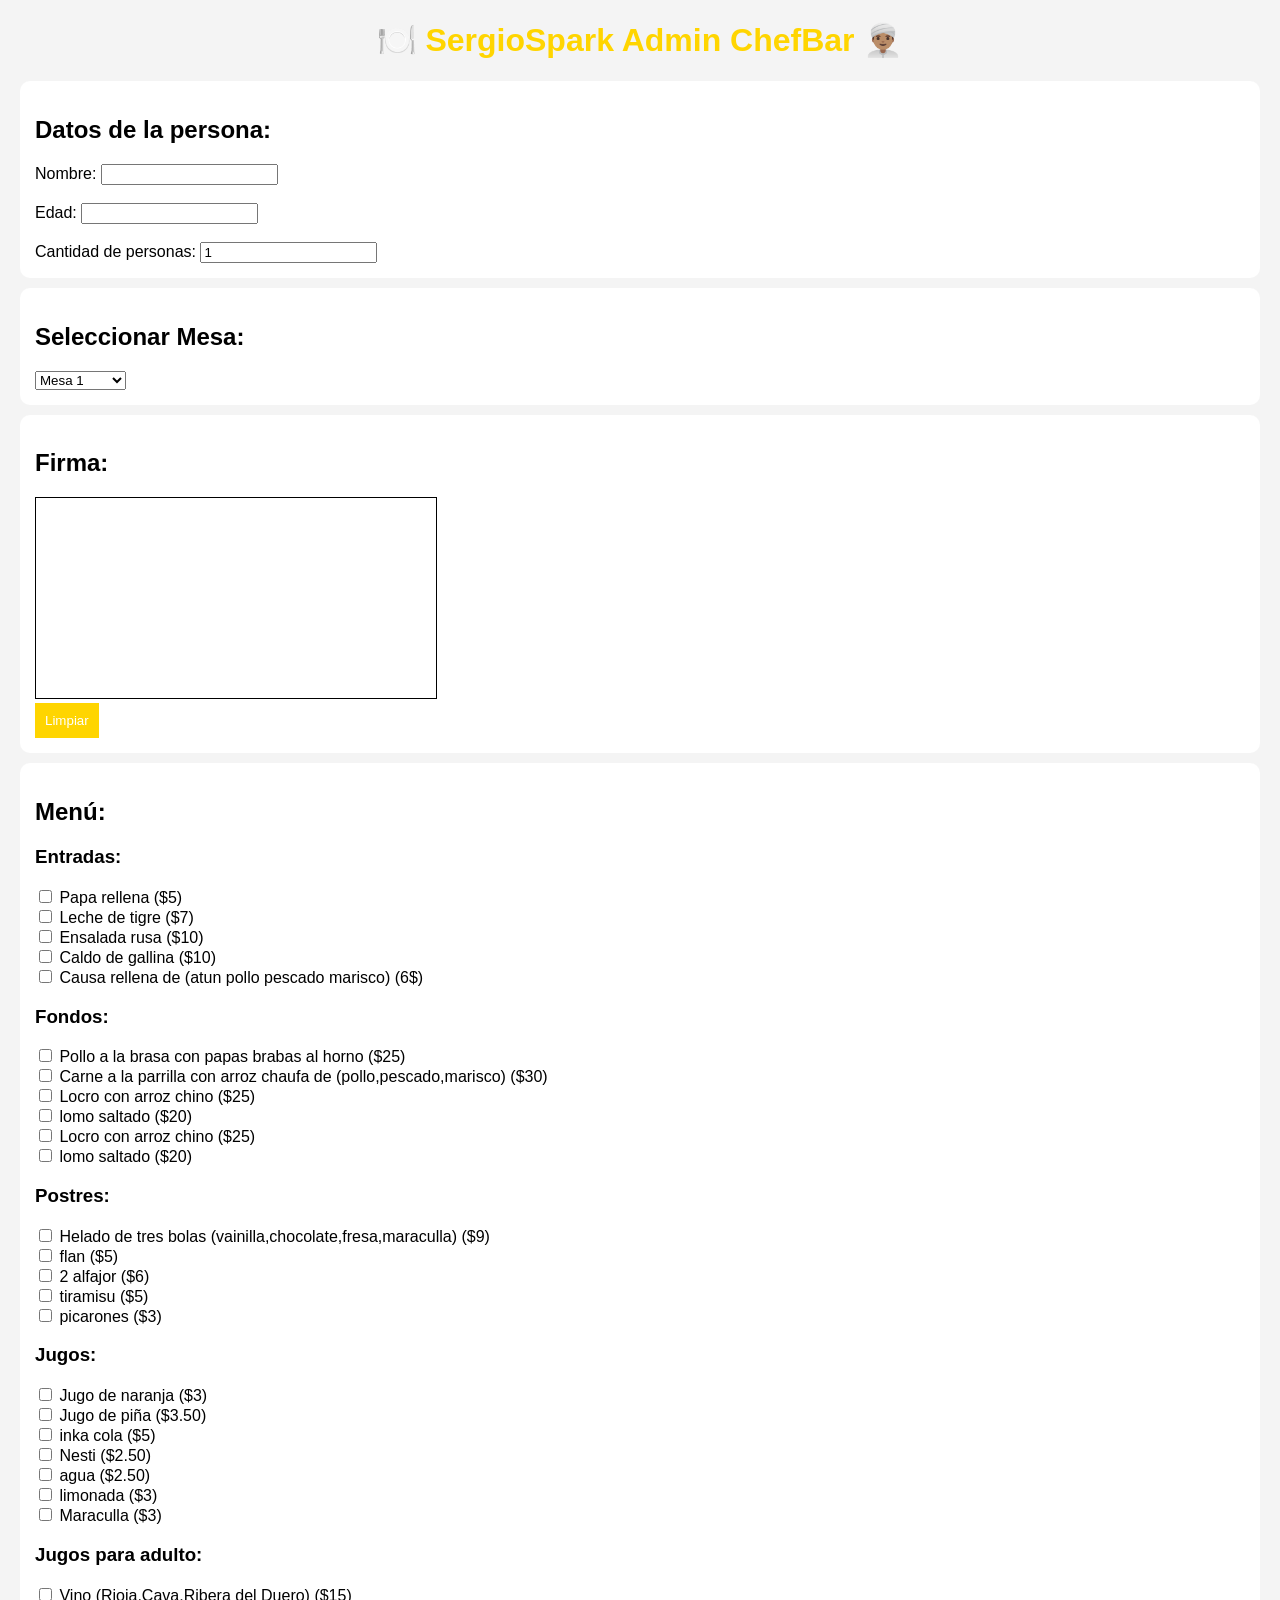
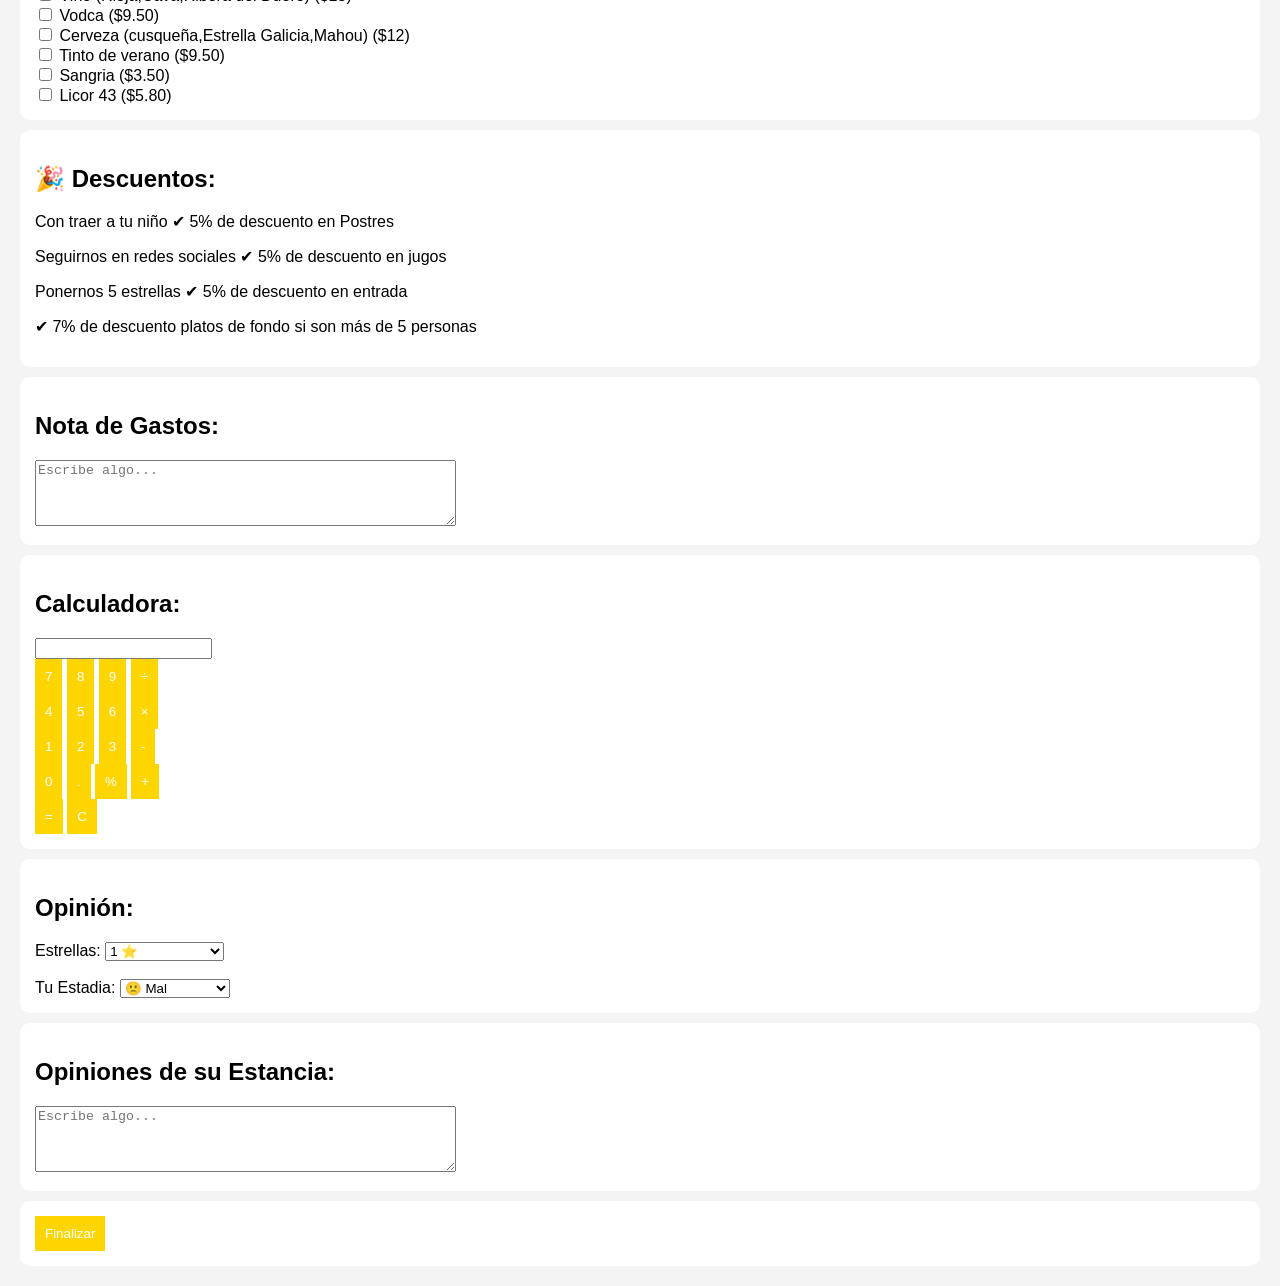
==== index.html @ 9a82224e "si" ====
<!DOCTYPE html>
<html lang="es">
<head>
    <meta charset="UTF-8">
    <title>SergioSpark Admin ChefBar</title>

    <style>
    body { font-family: Arial; background: #f4f4f4; margin: 20px; }
    h1 { text-align: center; color: #ffd500; }
    .box { background: white; padding: 15px; margin: 10px 0; border-radius: 10px; }
    label { font-weight: bold; }
    button { padding: 10px; background: #ffd500; color: white; border: none; cursor: pointer; }
    .resultado { font-size: 18px; color: green; }
    </style>

</head>

<body>





<h1>🍽️ SergioSpark Admin ChefBar 👳🏽‍♂️</h1>

<div class="box">
    <h2>Datos de la persona:</h2>
    Nombre: <input type="text" id="nombre"><br><br>
    Edad: <input type="number" id="edad"><br><br>
    Cantidad de personas: <input type="number" id="personas" value="1">
</div>





<div class="box">
    <h2>Seleccionar Mesa:</h2>
    <select id="mesa">
        <option>Mesa 1</option>
        <option>Mesa 2</option>
        <option>Mesa 3</option>
        <option>Mesa 4</option>
        <option>Mesa 5</option>
        <option>Mesa 6</option>
        <option>Mesa 7</option>
        <option>Mesa 8</option>
        <option>Mesa 9</option>
        <option>Mesa 11</option>
        <option>Mesa 12</option>
        <option>Mesa 13</option>
        <option>Mesa VIP 1</option>
        <option>Mesa VIP 2</option>
        <option>Mesa VIP 3</option>
        <option>Mesa VIP 4</option>
        <option>Mesa VIP 5</option>
    </select>
</div>





<div class="box">
    <h2>Firma:</h2>
<canvas id="firma" width="400" height="200" style="border:1px solid black;"></canvas>
<br>
<button onclick="limpiar()">Limpiar</button>

</div>
<script>
    let canvas = document.getElementById("firma");
    let ctx = canvas.getContext("2d");

    let dibujando = false;
</script>





<div class="box">
    <h2>Menú:</h2>

    <h3>Entradas:</h3>
    <input type="checkbox" value="5"> Papa rellena ($5)<br>
    <input type="checkbox" value="7"> Leche de tigre ($7)<br>
    <input type="checkbox" value="5"> Ensalada rusa ($10)<br>
    <input type="checkbox" value="6"> Caldo de gallina ($10)<br>
    <input type="checkbox" value="6"> Causa rellena de (atun pollo pescado marisco) (6$)<br>

    <h3>Fondos:</h3>
    <input type="checkbox" value="25"> Pollo a la brasa con papas brabas al horno ($25)<br>
    <input type="checkbox" value="30"> Carne a la parrilla con arroz chaufa de (pollo,pescado,marisco) ($30)<br>
    <input type="checkbox" value="25"> Locro con arroz chino ($25)<br>
    <input type="checkbox" value="20"> lomo saltado ($20)<br>
    <input type="checkbox" value="25"> Locro con arroz chino ($25)<br>
    <input type="checkbox" value="20"> lomo saltado ($20)<br>


    <h3>Postres:</h3>
    <input type="checkbox" value="9"> Helado de tres bolas (vainilla,chocolate,fresa,maraculla) ($9)<br>
    <input type="checkbox" value="5"> flan ($5)<br>
    <input type="checkbox" value="6"> 2 alfajor ($6)<br>
    <input type="checkbox" value="5"> tiramisu ($5)<br>
    <input type="checkbox" value="3"> picarones ($3)<br>

    <h3>Jugos:</h3>
    <input type="checkbox" value="3"> Jugo de naranja ($3)<br>
    <input type="checkbox" value="3.50"> Jugo de piña ($3.50)<br>
    <input type="checkbox" value="5"> inka cola ($5)<br>
    <input type="checkbox" value="2.50"> Nesti ($2.50)<br>
    <input type="checkbox" value="2.50"> agua ($2.50)<br>
    <input type="checkbox" value="3"> limonada ($3)<br>
    <input type="checkbox" value="3"> Maraculla ($3)<br>

    <h3>Jugos para adulto:</h3>
    <input type="checkbox" value="15"> Vino (Rioja,Cava,Ribera del Duero) ($15)<br>
    <input type="checkbox" value="9.50"> Vodca ($9.50)<br>
    <input type="checkbox" value="12"> Cerveza (cusqueña,Estrella Galicia,Mahou) ($12)<br>
    <input type="checkbox" value="9.50"> Tinto de verano ($9.50)<br>
    <input type="checkbox" value="3.50"> Sangria ($3.50)<br>
    <input type="checkbox" value="5.80"> Licor 43 ($5.80)<br>
</div>




<div class="box">
    <h2>🎉 Descuentos:</h2>
    <p>Con traer a tu niño ✔ 5% de descuento en Postres</p>
    <p>Seguirnos en redes sociales ✔ 5% de descuento en jugos</p>
    <p>Ponernos 5 estrellas ✔ 5% de descuento en entrada </p>
    <p>✔ 7% de descuento platos de fondo si son más de 5 personas</p>
</div>





<div class="box">
    <h2> Nota de Gastos:</h2>
    <textarea id="nota" rows="4" cols="50" placeholder="Escribe algo..."></textarea>
</div>





    <div class="box">
    <h2>Calculadora:</h2>
        <div class="calc">
            <input type="text" id="pantalla" readonly>

            <br>
            <button onclick="agregar('7')">7</button>
            <button onclick="agregar('8')">8</button>
            <button onclick="agregar('9')">9</button>
            <button onclick="agregar('/')">÷</button>

            <br>
            <button onclick="agregar('4')">4</button>
            <button onclick="agregar('5')">5</button>
            <button onclick="agregar('6')">6</button>
            <button onclick="agregar('*')">×</button>

            <br>
            <button onclick="agregar('1')">1</button>
            <button onclick="agregar('2')">2</button>
            <button onclick="agregar('3')">3</button>
            <button onclick="agregar('-')">-</button>

            <br>
            <button onclick="agregar('0')">0</button>
            <button onclick="agregar('.')">.</button>
            <button onclick="porcentaje()">%</button>
            <button onclick="agregar('+')">+</button>

            <br>
            <button onclick="calcular()">=</button>
            <button onclick="limpiar()">C</button>
        </div>
        <script>
            let pantalla = document.getElementById("pantalla");

            function agregar(valor){
                pantalla.value += valor;
            }

            function limpiar(){
                pantalla.value = "";
            }

            function calcular(){
                try{
                    pantalla.value = eval(pantalla.value);
                }catch{
                    pantalla.value = "Error";
                }
            }

            function porcentaje(){
                pantalla.value = pantalla.value / 100;
            }
        </script>
    </div>





<div class="box">
    <h2>Opinión:</h2>
    Estrellas:
    <select id="estrellas">
        <option>1 ⭐</option>
        <option>2 ⭐⭐</option>
        <option>3 ⭐⭐⭐</option>
        <option>4 ⭐⭐⭐⭐</option>
        <option>5 ⭐⭐⭐⭐⭐</option>
    </select><br><br>




    Tu Estadia:
    <select id="carita">
        <option>🙁 Mal</option>
        <option>😐 Normal</option>
        <option>🙃 Medio</option>
        <option>😏 Interesante</option>
        <option>😃 Exelente</option>
    </select>
</div>




<div class="box">
    <h2>Opiniones de su Estancia:</h2>
    <textarea id="nota" rows="4" cols="50" placeholder="Escribe algo..."></textarea>
</div>




<div class="box">
    <button onclick="irGracias()">Finalizar</button>
    <script>
        function irGracias(){
            window.location.href = "https://theartneon.com/cdn/shop/files/Thank_You_Come_Again_LED_Neon_Sign_c386cfd4-840a-4b38-a230-660b8595b4ca.jpg?v=1734283334";
        }
    </script>

</div>

</body>
</html>
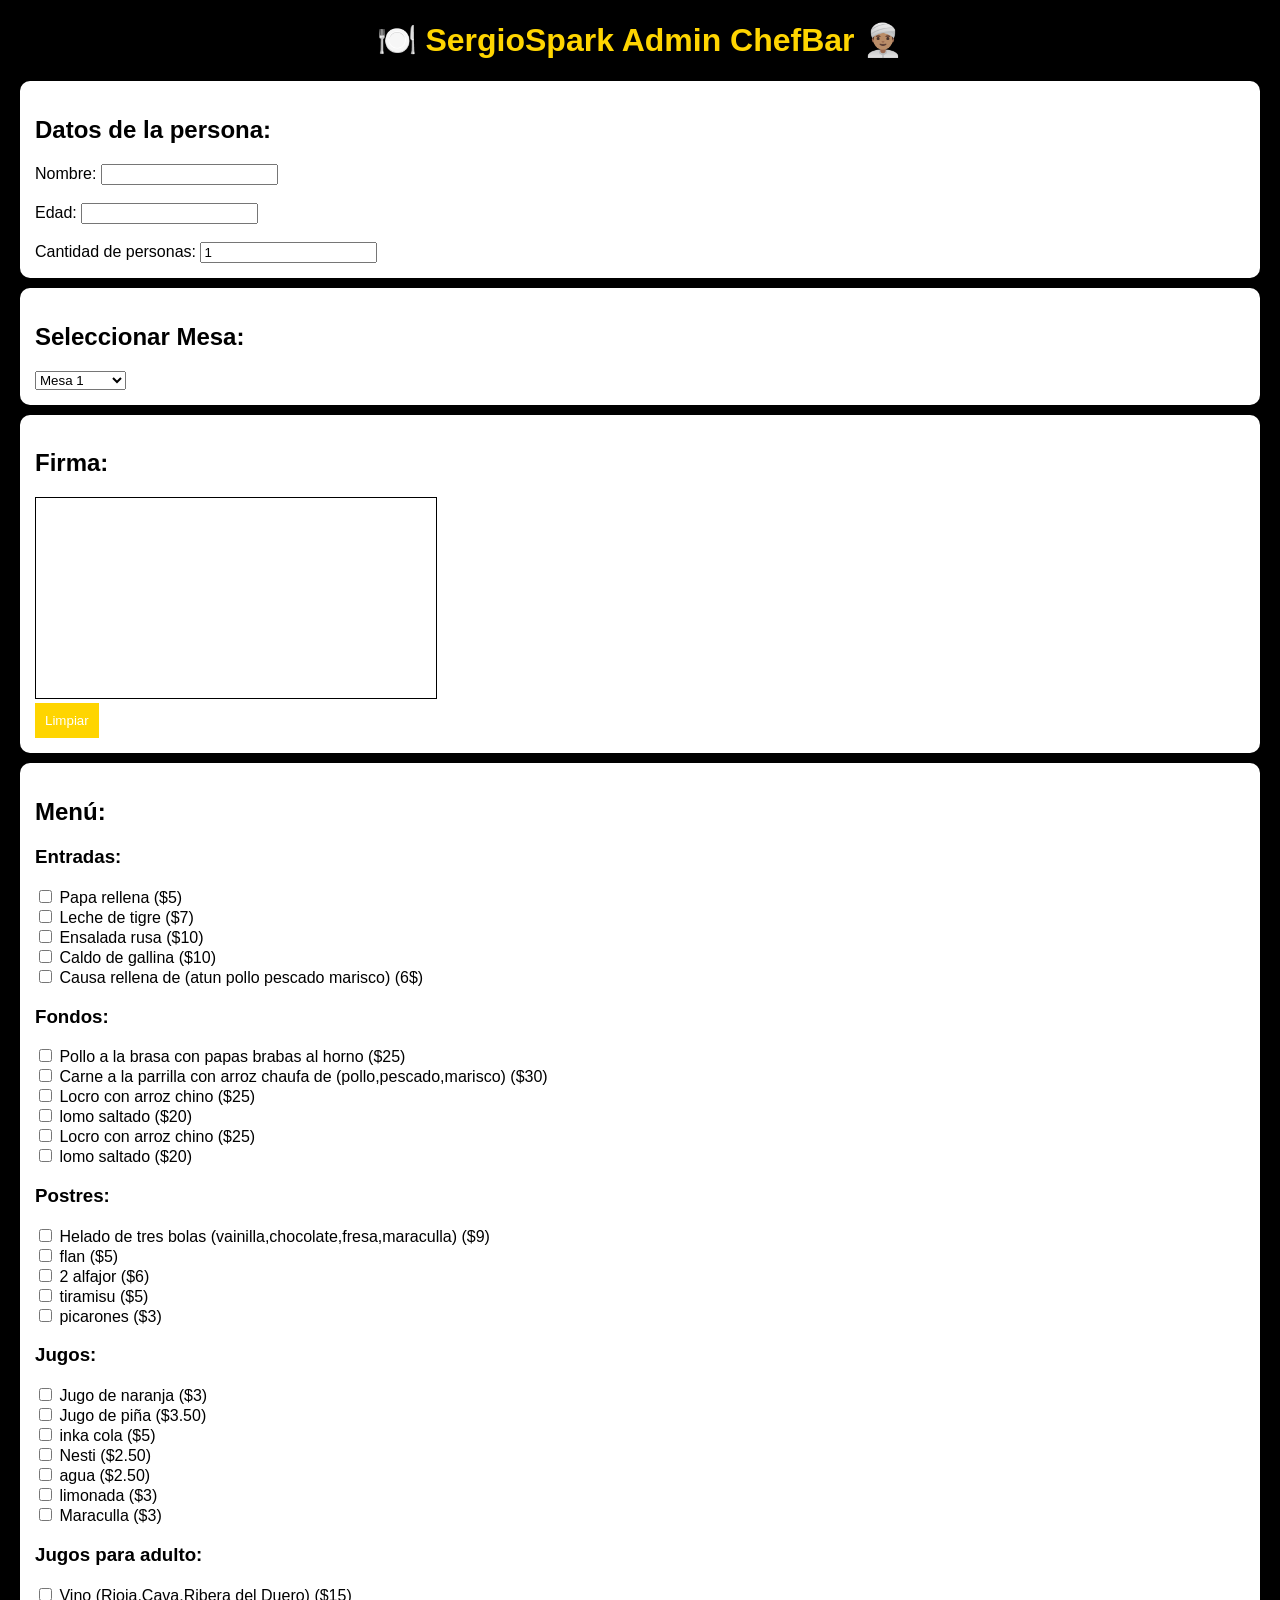
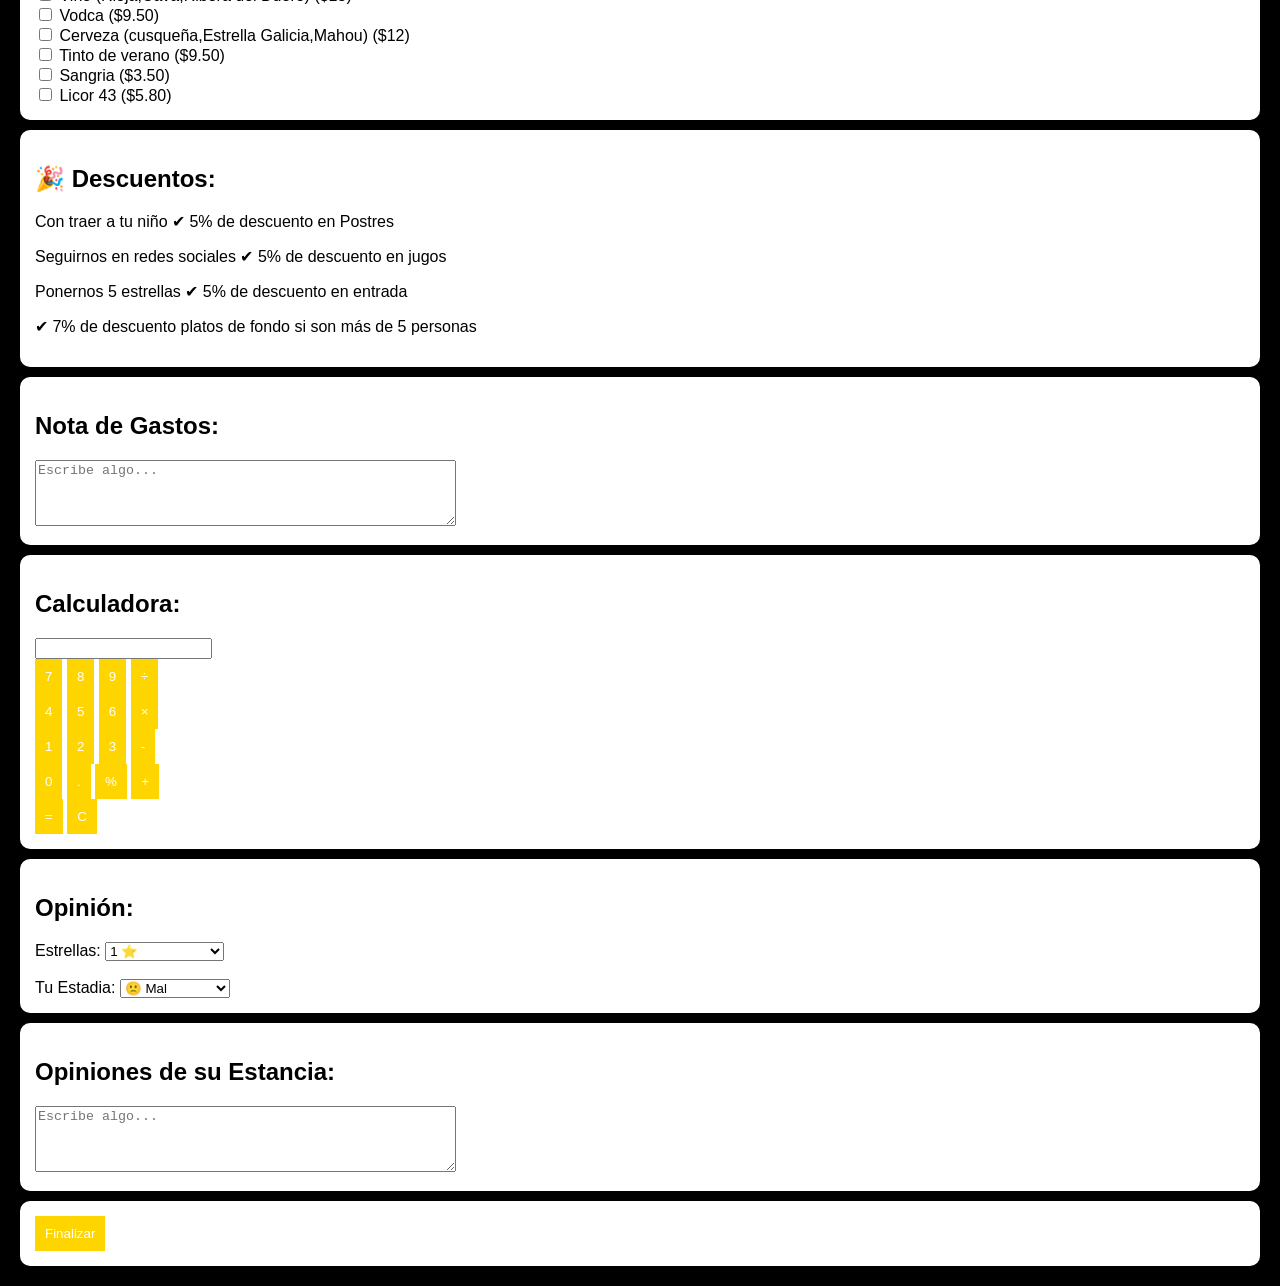
==== commit 257fc639: "hg" ====
--- a/index.html
+++ b/index.html
@@ -1,24 +1,35 @@
 <!DOCTYPE html>
 <html lang="es">
 <head>
+
     <meta charset="UTF-8">
     <title>SergioSpark Admin ChefBar</title>
+    <link rel="stylesheet" href="styles.css">
 
     <style>
-    body { font-family: Arial; background: #f4f4f4; margin: 20px; }
+    body { font-family: Arial; background: #000000; margin: 20px; }
     h1 { text-align: center; color: #ffd500; }
-    .box { background: white; padding: 15px; margin: 10px 0; border-radius: 10px; }
+    .box { background: rgb(255, 255, 255); padding: 15px; margin: 10px 0; border-radius: 10px; }
     label { font-weight: bold; }
-    button { padding: 10px; background: #ffd500; color: white; border: none; cursor: pointer; }
+    button { padding: 10px; background: #ffd500; color: rgb(255, 255, 255); border: none; cursor: pointer; }
     .resultado { font-size: 18px; color: green; }
+    .animacion { animation: parpadeo 1s infinite; }
+    @keyframes parpadeo {
+        0% { opacity: 10; }
+        50% { opacity: 0.5; }
+        100% { opacity: 10; }
+    }
+
+
+    body {
+        background-image: url('https://img.freepik.com/fotos-premium/fondo-acuarela-naranja-amarillo-fondo-blanco_664601-2956.jpg'); 
+        background-size: cover;
+        }
     </style>
 
+
 </head>
-
 <body>
-
-
-
 
 
 <h1>🍽️ SergioSpark Admin ChefBar 👳🏽‍♂️</h1>
@@ -29,6 +40,8 @@
     Edad: <input type="number" id="edad"><br><br>
     Cantidad de personas: <input type="number" id="personas" value="1">
 </div>
+
+
 
 
 
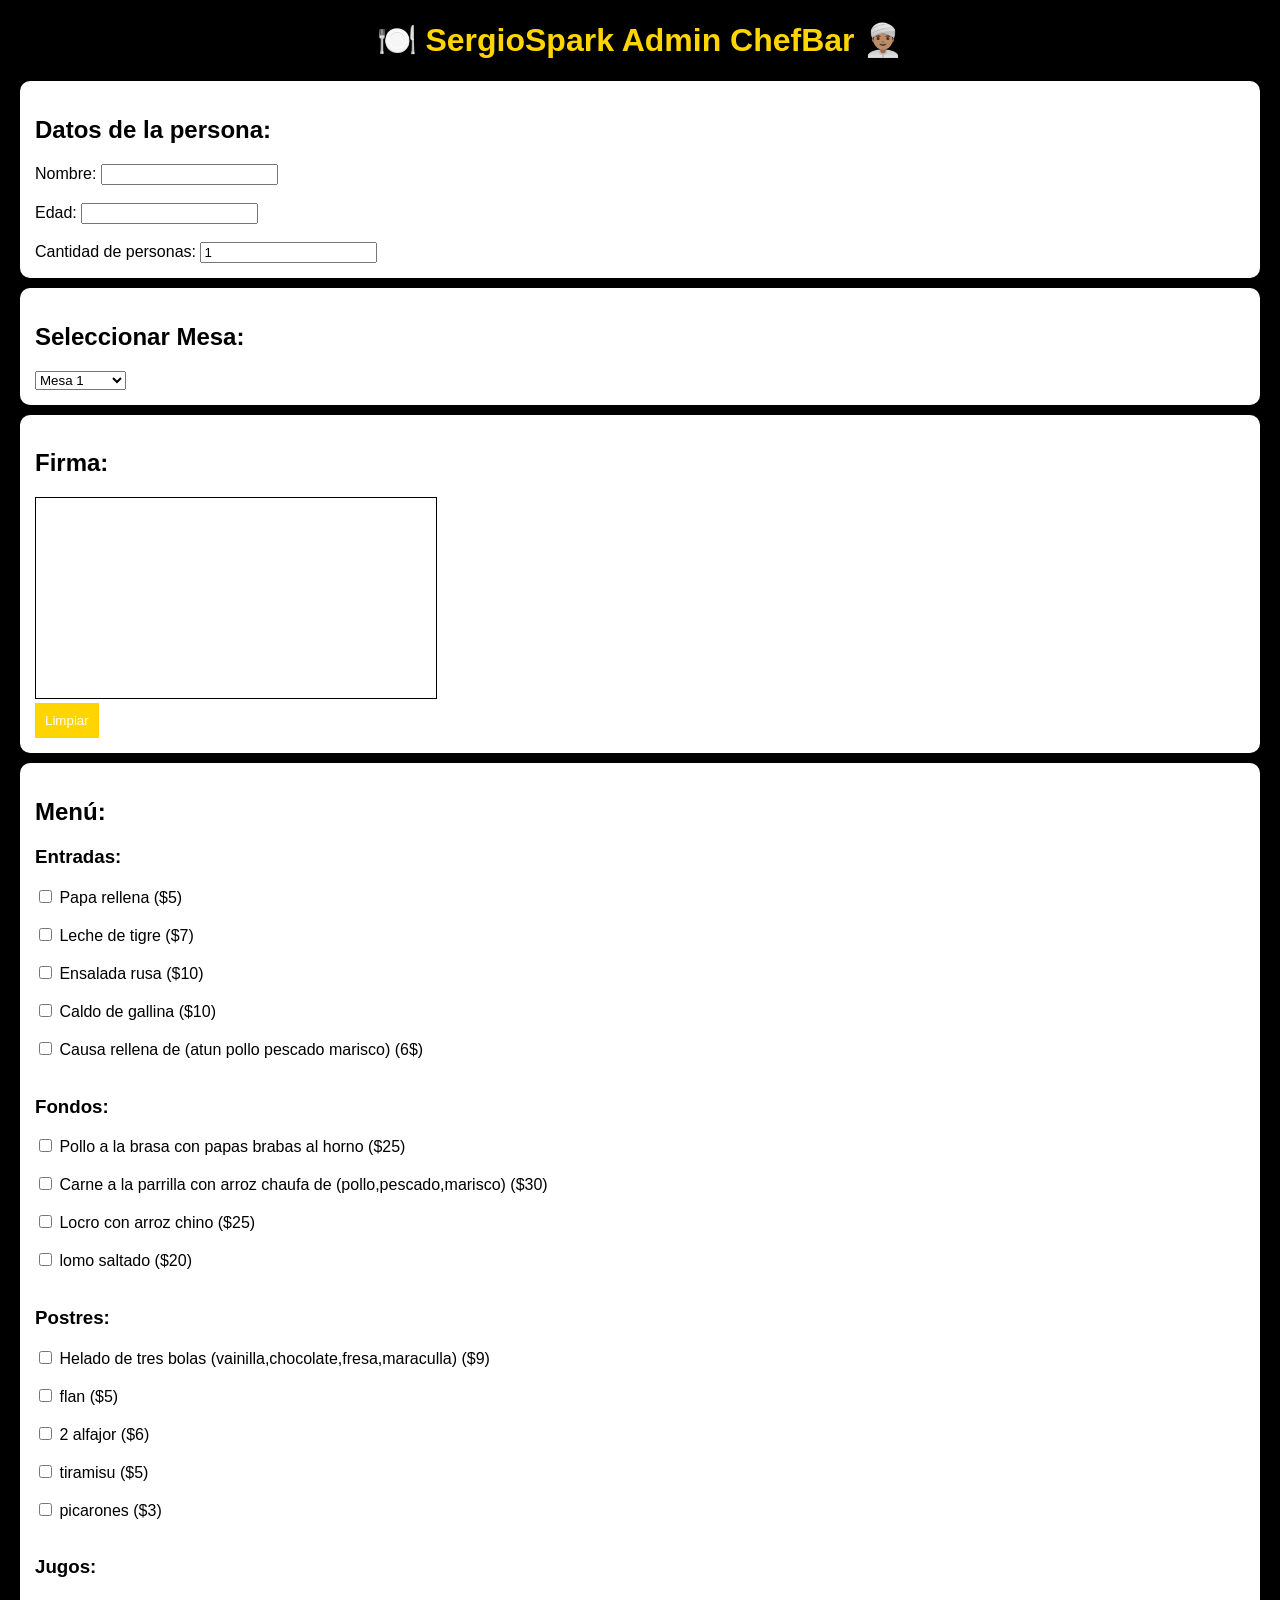
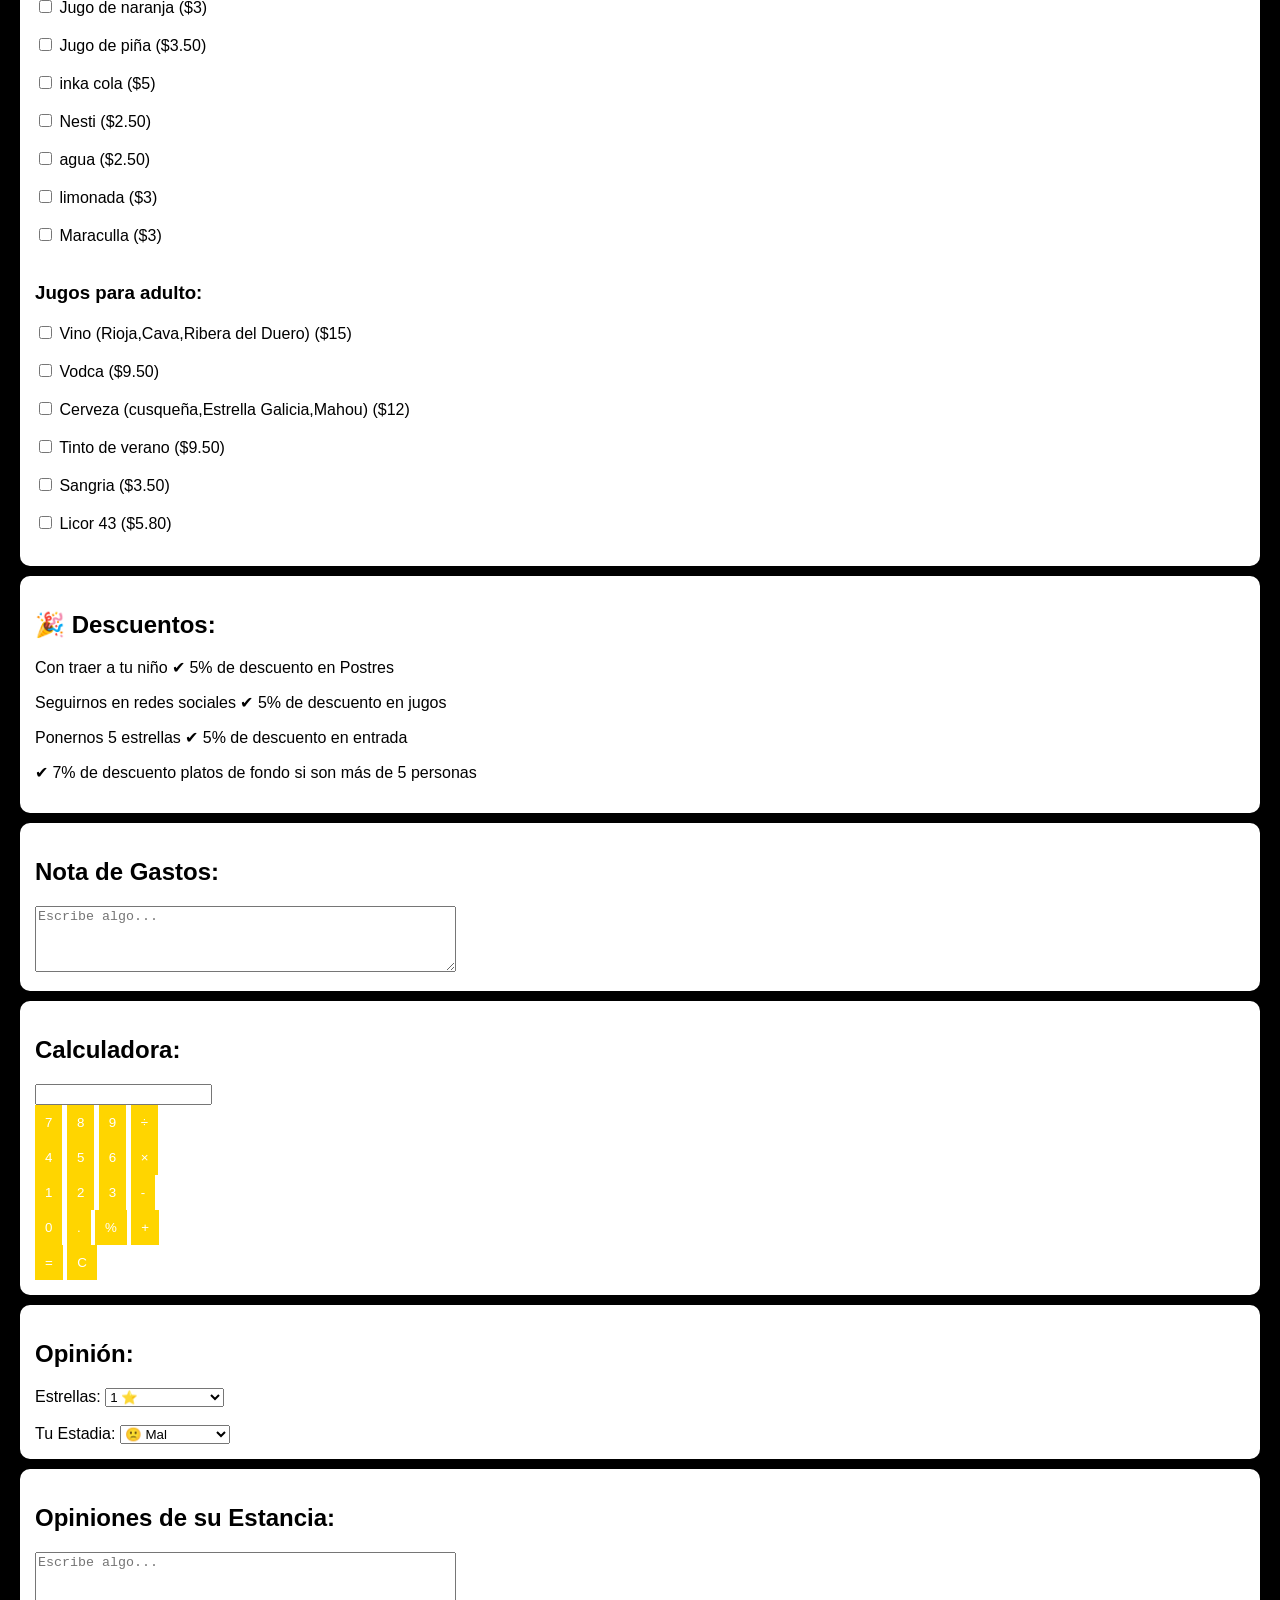
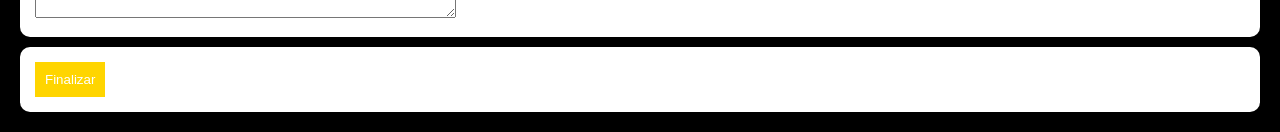
==== commit b2b41f61: "sdd" ====
--- a/index.html
+++ b/index.html
@@ -5,6 +5,7 @@
     <meta charset="UTF-8">
     <title>SergioSpark Admin ChefBar</title>
     <link rel="stylesheet" href="styles.css">
+    <link rel="icon" href="https://cdn-icons-png.flaticon.com/512/3075/3075977.png">
 
     <style>
     body { font-family: Arial; background: #000000; margin: 20px; }
@@ -97,43 +98,118 @@
 
     <h3>Entradas:</h3>
     <input type="checkbox" value="5"> Papa rellena ($5)<br>
+    <img src="https://perudelights.com/wp-content/uploads/2013/09/Papa-rellena.-jpg-P1017113.jpg" alt="" style="width: 100px; height: auto; margin-left: 560px;"><br>
+
+
     <input type="checkbox" value="7"> Leche de tigre ($7)<br>
+    <img src="https://images.mrcook.app/recipe-image/019746fb-3390-77e0-bbf7-04ba1e704731?cacheKey=RnJpLCAwNiBKdW4gMjAyNSAyMTowNjoxNiBHTVQ=" alt="" style="width: 100px; height: auto; margin-left: 560px;"><br>
+
+
     <input type="checkbox" value="5"> Ensalada rusa ($10)<br>
+    <img src="https://imagenes2.eltiempo.com/files/image_600_455/files/fp/uploads/2026/05/11/6a01dff85a409.r_d.808-487-4676.png" alt="" style="width: 100px; height: auto; margin-left: 560px;"><br>
+
+
     <input type="checkbox" value="6"> Caldo de gallina ($10)<br>
+    <img src="https://encrypted-tbn0.gstatic.com/images?q=tbn:ANd9GcSvENC5jSbEm3_ArbsHaFXCl1o3v5_sffZN9Q&s" alt="" style="width: 100px; height: auto; margin-left: 560px;"><br>
+
+
     <input type="checkbox" value="6"> Causa rellena de (atun pollo pescado marisco) (6$)<br>
+    <img src="https://acomer.pe/wp-content/uploads/2018/02/causalimeniaweb.jpg" alt="" style="width: 100px; height: auto; margin-left: 560px;"><br>
+
 
     <h3>Fondos:</h3>
     <input type="checkbox" value="25"> Pollo a la brasa con papas brabas al horno ($25)<br>
+    <img src="https://tofuu.getjusto.com/orioneat-local/resized2/uu7qw8zZxbvqb8Rq5-2400-x.webp" alt="" style="width: 100px; height: auto; margin-left: 560px;"><br>
+
+
     <input type="checkbox" value="30"> Carne a la parrilla con arroz chaufa de (pollo,pescado,marisco) ($30)<br>
+<img src="https://encrypted-tbn0.gstatic.com/images?q=tbn:ANd9GcQPza-uMudwSxPn_jCp1CLXLBxko2qTMRHTuQ&s" alt="" style="width: 100px; height: auto; margin-left: 560px;"><br>
+
+
     <input type="checkbox" value="25"> Locro con arroz chino ($25)<br>
+<img src="https://alimentosanocuerposano.com/wp-content/uploads/2017/08/Locro-de-zapallo-sello-de-agua-500x459.jpg" alt="" style="width: 100px; height: auto; margin-left: 560px;"><br>
+
+
     <input type="checkbox" value="20"> lomo saltado ($20)<br>
-    <input type="checkbox" value="25"> Locro con arroz chino ($25)<br>
-    <input type="checkbox" value="20"> lomo saltado ($20)<br>
+<img src="https://www.giallozafferano.es/images/255-25509/lomo-saltado_1200x800.jpg" alt="" style="width: 100px; height: auto; margin-left: 560px;"><br>
 
 
     <h3>Postres:</h3>
     <input type="checkbox" value="9"> Helado de tres bolas (vainilla,chocolate,fresa,maraculla) ($9)<br>
+    <img src="" alt="" style="width: 100px; height: auto; margin-left: 560px;"><br>
+    
+    
     <input type="checkbox" value="5"> flan ($5)<br>
+    <img src="" alt="" style="width: 100px; height: auto; margin-left: 560px;"><br>
+
+
     <input type="checkbox" value="6"> 2 alfajor ($6)<br>
+    <img src="" alt="" style="width: 100px; height: auto; margin-left: 560px;"><br>
+
+
     <input type="checkbox" value="5"> tiramisu ($5)<br>
+    <img src="" alt="" style="width: 100px; height: auto; margin-left: 560px;"><br>
+
+
     <input type="checkbox" value="3"> picarones ($3)<br>
+    <img src="" alt="" style="width: 100px; height: auto; margin-left: 560px;"><br>
+
 
     <h3>Jugos:</h3>
     <input type="checkbox" value="3"> Jugo de naranja ($3)<br>
+    <img src="" alt="" style="width: 100px; height: auto; margin-left: 560px;"><br>
+
+
     <input type="checkbox" value="3.50"> Jugo de piña ($3.50)<br>
+<img src="" alt="" style="width: 100px; height: auto; margin-left: 560px;"><br>
+
+
     <input type="checkbox" value="5"> inka cola ($5)<br>
+<img src="" alt="" style="width: 100px; height: auto; margin-left: 560px;"><br>
+
+
     <input type="checkbox" value="2.50"> Nesti ($2.50)<br>
+<img src="" alt="" style="width: 100px; height: auto; margin-left: 560px;"><br>
+
+
     <input type="checkbox" value="2.50"> agua ($2.50)<br>
+<img src="" alt="" style="width: 100px; height: auto; margin-left: 560px;"><br>
+
+
     <input type="checkbox" value="3"> limonada ($3)<br>
+<img src="" alt="" style="width: 100px; height: auto; margin-left: 560px;"><br>
+
+
     <input type="checkbox" value="3"> Maraculla ($3)<br>
+<img src="" alt="" style="width: 100px; height: auto; margin-left: 560px;"><br>
+
+
 
     <h3>Jugos para adulto:</h3>
     <input type="checkbox" value="15"> Vino (Rioja,Cava,Ribera del Duero) ($15)<br>
+    <img src="" alt="" style="width: 100px; height: auto; margin-left: 560px;"><br>
+    
+    
     <input type="checkbox" value="9.50"> Vodca ($9.50)<br>
+<img src="" alt="" style="width: 100px; height: auto; margin-left: 560px;"><br>
+
+
     <input type="checkbox" value="12"> Cerveza (cusqueña,Estrella Galicia,Mahou) ($12)<br>
+    <img src="" alt="" style="width: 100px; height: auto; margin-left: 560px;"><br>
+    
+    
     <input type="checkbox" value="9.50"> Tinto de verano ($9.50)<br>
+<img src="" alt="" style="width: 100px; height: auto; margin-left: 560px;"><br>
+
+
     <input type="checkbox" value="3.50"> Sangria ($3.50)<br>
+<img src="" alt="" style="width: 100px; height: auto; margin-left: 560px;"><br>
+
+
     <input type="checkbox" value="5.80"> Licor 43 ($5.80)<br>
+<img src="" alt="" style="width: 100px; height: auto; margin-left: 560px;"><br>
+
+
 </div>
 
 
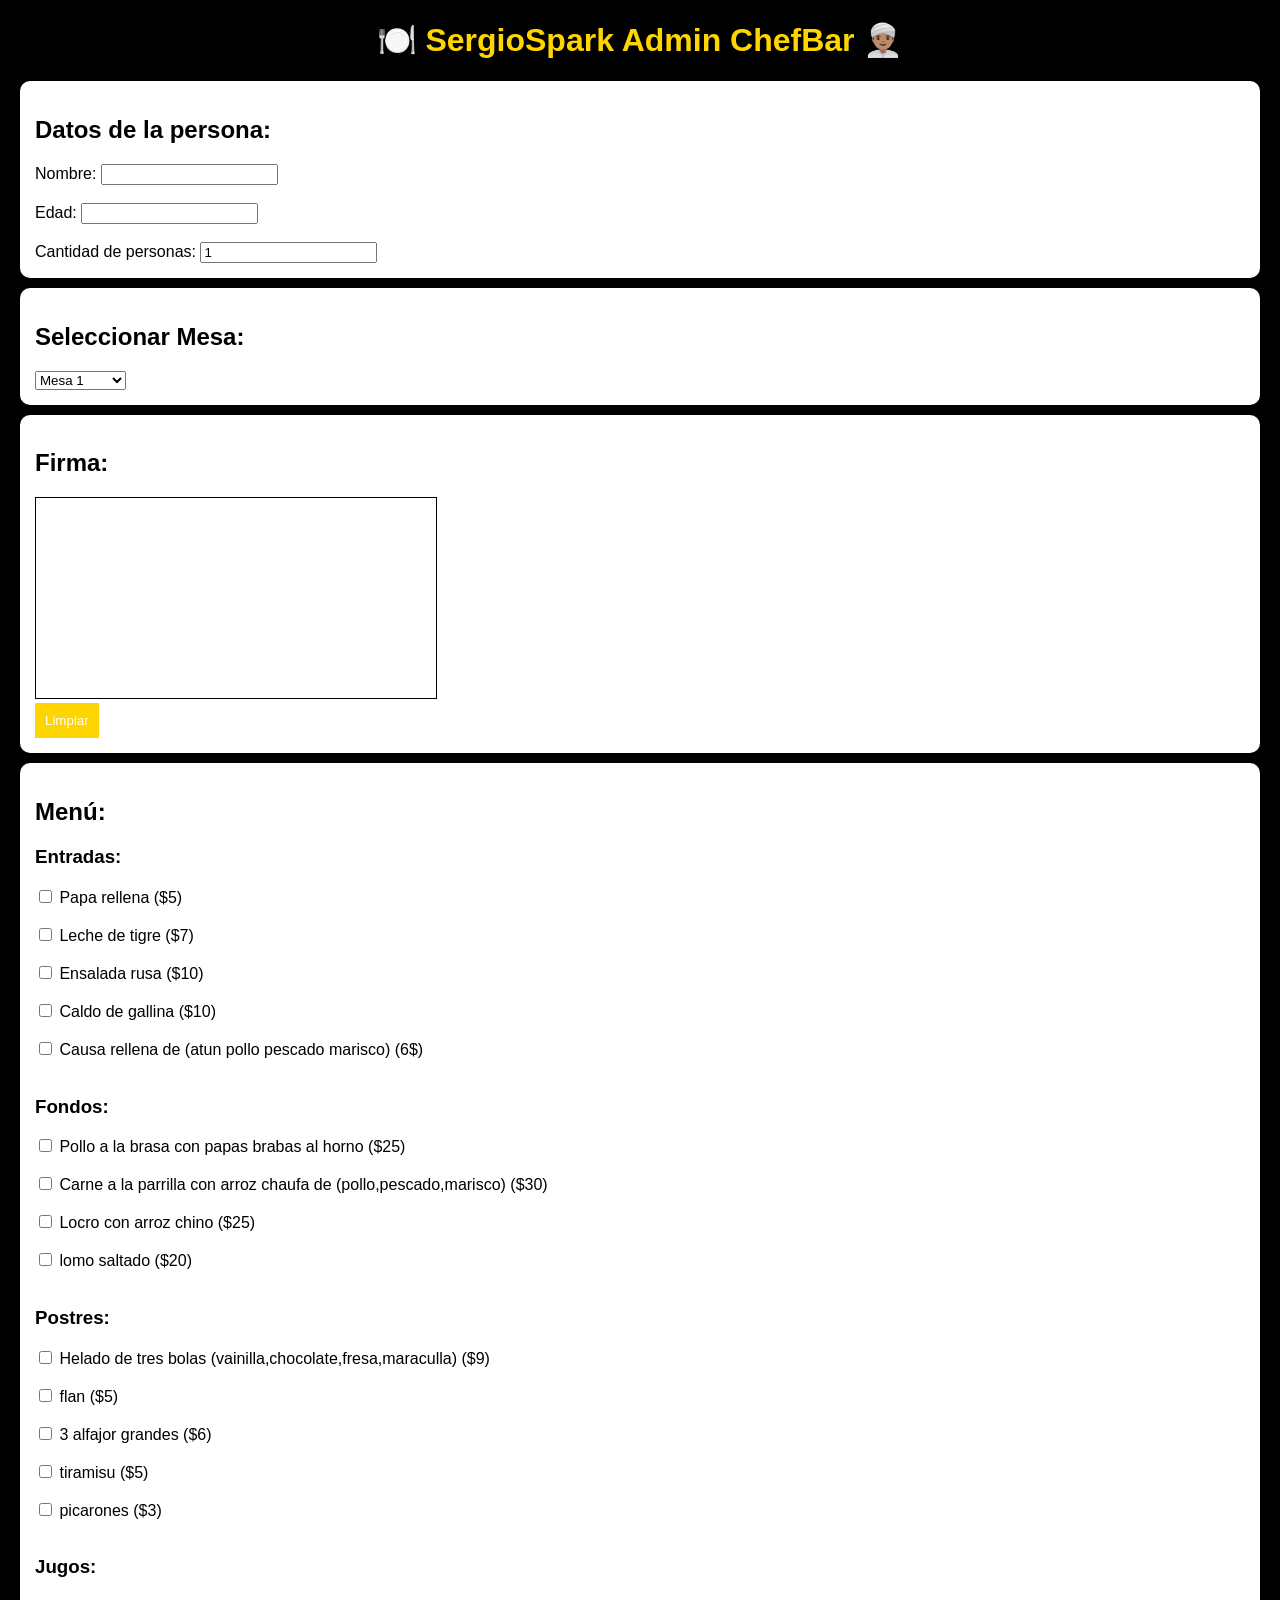
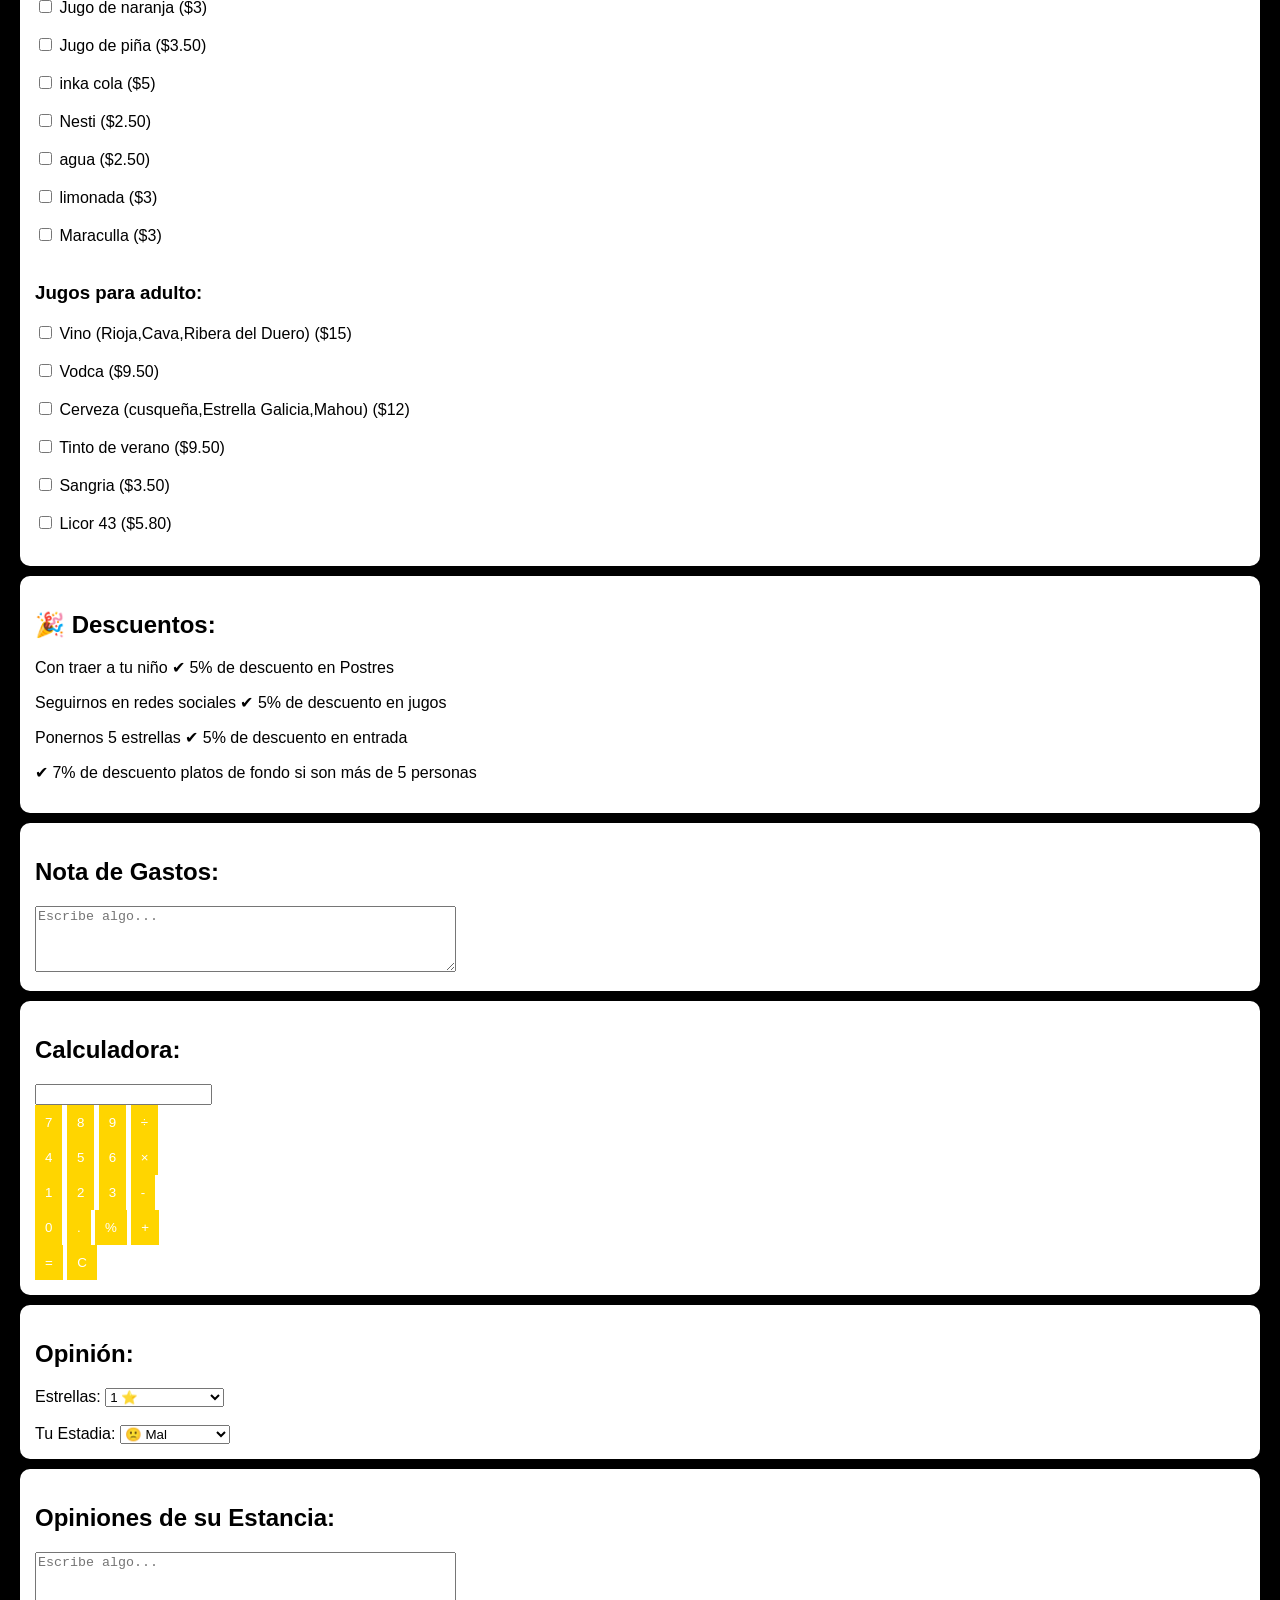
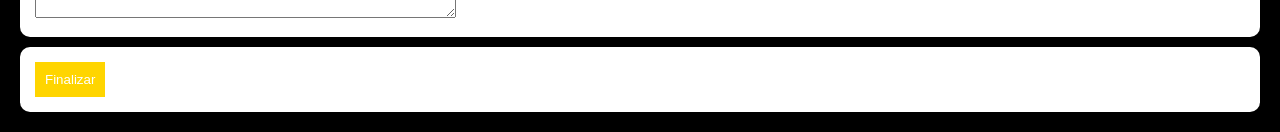
==== commit f196e341: "wacawaca" ====
--- a/index.html
+++ b/index.html
@@ -5,7 +5,7 @@
     <meta charset="UTF-8">
     <title>SergioSpark Admin ChefBar</title>
     <link rel="stylesheet" href="styles.css">
-    <link rel="icon" href="https://cdn-icons-png.flaticon.com/512/3075/3075977.png">
+    <link rel="icon" href="https://cdn-icons-png.flaticon.com/512/3075/3075977.png" type="image/png">
 
     <style>
     body { font-family: Arial; background: #000000; margin: 20px; }
@@ -136,78 +136,78 @@
 
     <h3>Postres:</h3>
     <input type="checkbox" value="9"> Helado de tres bolas (vainilla,chocolate,fresa,maraculla) ($9)<br>
-    <img src="" alt="" style="width: 100px; height: auto; margin-left: 560px;"><br>
+    <img src="https://encrypted-tbn0.gstatic.com/images?q=tbn:ANd9GcQb39Rwo4NiWwpmIpQ_RzDacaZCJ8PTWE2GwA&s" alt="" style="width: 100px; height: auto; margin-left: 560px;"><br>
     
     
     <input type="checkbox" value="5"> flan ($5)<br>
-    <img src="" alt="" style="width: 100px; height: auto; margin-left: 560px;"><br>
-
-
-    <input type="checkbox" value="6"> 2 alfajor ($6)<br>
-    <img src="" alt="" style="width: 100px; height: auto; margin-left: 560px;"><br>
+    <img src="https://dietamediterranea.com/wp-content/uploads/2017/04/20170424-Flan.jpg" alt="" style="width: 100px; height: auto; margin-left: 560px;"><br>
+
+
+    <input type="checkbox" value="6"> 3 alfajor grandes ($6)<br>
+    <img src="https://larosqueteria.es/wp-content/uploads/2025/08/20434-ALFAJOR-PLATO.jpg" alt="" style="width: 100px; height: auto; margin-left: 560px;"><br>
 
 
     <input type="checkbox" value="5"> tiramisu ($5)<br>
-    <img src="" alt="" style="width: 100px; height: auto; margin-left: 560px;"><br>
+    <img src="https://www.giallozafferano.es/images/3-399/Tiramisu_1200x800.jpg" alt="" style="width: 100px; height: auto; margin-left: 560px;"><br>
 
 
     <input type="checkbox" value="3"> picarones ($3)<br>
-    <img src="" alt="" style="width: 100px; height: auto; margin-left: 560px;"><br>
+    <img src="https://i.blogs.es/340e0b/picarones-peruanos/450_1000.jpg" alt="" style="width: 100px; height: auto; margin-left: 560px;"><br>
 
 
     <h3>Jugos:</h3>
     <input type="checkbox" value="3"> Jugo de naranja ($3)<br>
-    <img src="" alt="" style="width: 100px; height: auto; margin-left: 560px;"><br>
+    <img src="https://www.frutasmiguel.es/wp-content/uploads/2021/02/IMG_7627.jpg" alt="" style="width: 100px; height: auto; margin-left: 560px;"><br>
 
 
     <input type="checkbox" value="3.50"> Jugo de piña ($3.50)<br>
-<img src="" alt="" style="width: 100px; height: auto; margin-left: 560px;"><br>
+<img src="https://png.pngtree.com/thumb_back/fh260/background/20250227/pngtree-pineapple-juice-in-a-glass-with-white-and-pineapples-on-blur-image_17012371.jpg" alt="" style="width: 100px; height: auto; margin-left: 560px;"><br>
 
 
     <input type="checkbox" value="5"> inka cola ($5)<br>
-<img src="" alt="" style="width: 100px; height: auto; margin-left: 560px;"><br>
+<img src="https://encrypted-tbn0.gstatic.com/images?q=tbn:ANd9GcSKWQ_i9CziMmTXEknCYtIhyGp9Cb9dXuEoeg&s" alt="" style="width: 100px; height: auto; margin-left: 560px;"><br>
 
 
     <input type="checkbox" value="2.50"> Nesti ($2.50)<br>
-<img src="" alt="" style="width: 100px; height: auto; margin-left: 560px;"><br>
+<img src="https://mir-s3-cdn-cf.behance.net/project_modules/1400/a4d73926447439.563555064c85b.jpg" alt="" style="width: 100px; height: auto; margin-left: 560px;"><br>
 
 
     <input type="checkbox" value="2.50"> agua ($2.50)<br>
-<img src="" alt="" style="width: 100px; height: auto; margin-left: 560px;"><br>
+<img src="https://geoinnova.org/wp-content/uploads/2021/08/agua-1-3.jpg" alt="" style="width: 100px; height: auto; margin-left: 560px;"><br>
 
 
     <input type="checkbox" value="3"> limonada ($3)<br>
-<img src="" alt="" style="width: 100px; height: auto; margin-left: 560px;"><br>
+<img src="https://encrypted-tbn0.gstatic.com/images?q=tbn:ANd9GcRrYHxRJf8lcWi1070d5rM4M85NYjULv5Xa6A&s" alt="" style="width: 100px; height: auto; margin-left: 560px;"><br>
 
 
     <input type="checkbox" value="3"> Maraculla ($3)<br>
-<img src="" alt="" style="width: 100px; height: auto; margin-left: 560px;"><br>
+<img src="https://tofuu.getjusto.com/orioneat-local/resized2/jD6q82BE8umGoS276-2400-x.webp" alt="" style="width: 100px; height: auto; margin-left: 560px;"><br>
 
 
 
     <h3>Jugos para adulto:</h3>
     <input type="checkbox" value="15"> Vino (Rioja,Cava,Ribera del Duero) ($15)<br>
-    <img src="" alt="" style="width: 100px; height: auto; margin-left: 560px;"><br>
+    <img src="https://hips.hearstapps.com/hmg-prod/images/ab54f4ff-f970-45dd-8676-cda1725562d1.jpg?crop=0.692xw:1.00xh;0.308xw,0&resize=360:*" alt="" style="width: 100px; height: auto; margin-left: 560px;"><br>
     
     
     <input type="checkbox" value="9.50"> Vodca ($9.50)<br>
-<img src="" alt="" style="width: 100px; height: auto; margin-left: 560px;"><br>
+<img src="https://blogstudio.s3.theshoppad.net/staton/e34e3bedb8a714d734139ae3efa44348.png" alt="" style="width: 100px; height: auto; margin-left: 560px;"><br>
 
 
     <input type="checkbox" value="12"> Cerveza (cusqueña,Estrella Galicia,Mahou) ($12)<br>
-    <img src="" alt="" style="width: 100px; height: auto; margin-left: 560px;"><br>
+    <img src="https://upload.wikimedia.org/wikipedia/commons/thumb/6/63/Helles_im_Glas-Helles_%28pale_beer%29.jpg/250px-Helles_im_Glas-Helles_%28pale_beer%29.jpg" alt="" style="width: 100px; height: auto; margin-left: 560px;"><br>
     
     
     <input type="checkbox" value="9.50"> Tinto de verano ($9.50)<br>
-<img src="" alt="" style="width: 100px; height: auto; margin-left: 560px;"><br>
+<img src="https://enrilemoine.com/wp-content/uploads/2023/08/tinto-de-verano-by-enrilemoine-1.jpg" alt="" style="width: 100px; height: auto; margin-left: 560px;"><br>
 
 
     <input type="checkbox" value="3.50"> Sangria ($3.50)<br>
-<img src="" alt="" style="width: 100px; height: auto; margin-left: 560px;"><br>
+<img src="https://encrypted-tbn0.gstatic.com/images?q=tbn:ANd9GcQar8NbraixlxMO3tJvFeGNwUIdKzbIwjR7lg&s" alt="" style="width: 100px; height: auto; margin-left: 560px;"><br>
 
 
     <input type="checkbox" value="5.80"> Licor 43 ($5.80)<br>
-<img src="" alt="" style="width: 100px; height: auto; margin-left: 560px;"><br>
+<img src="https://thecocktaillovers.com/wp-content/uploads/Screen-Shot-2015-10-04-at-18.08.02.png" alt="" style="width: 100px; height: auto; margin-left: 560px;"><br>
 
 
 </div>
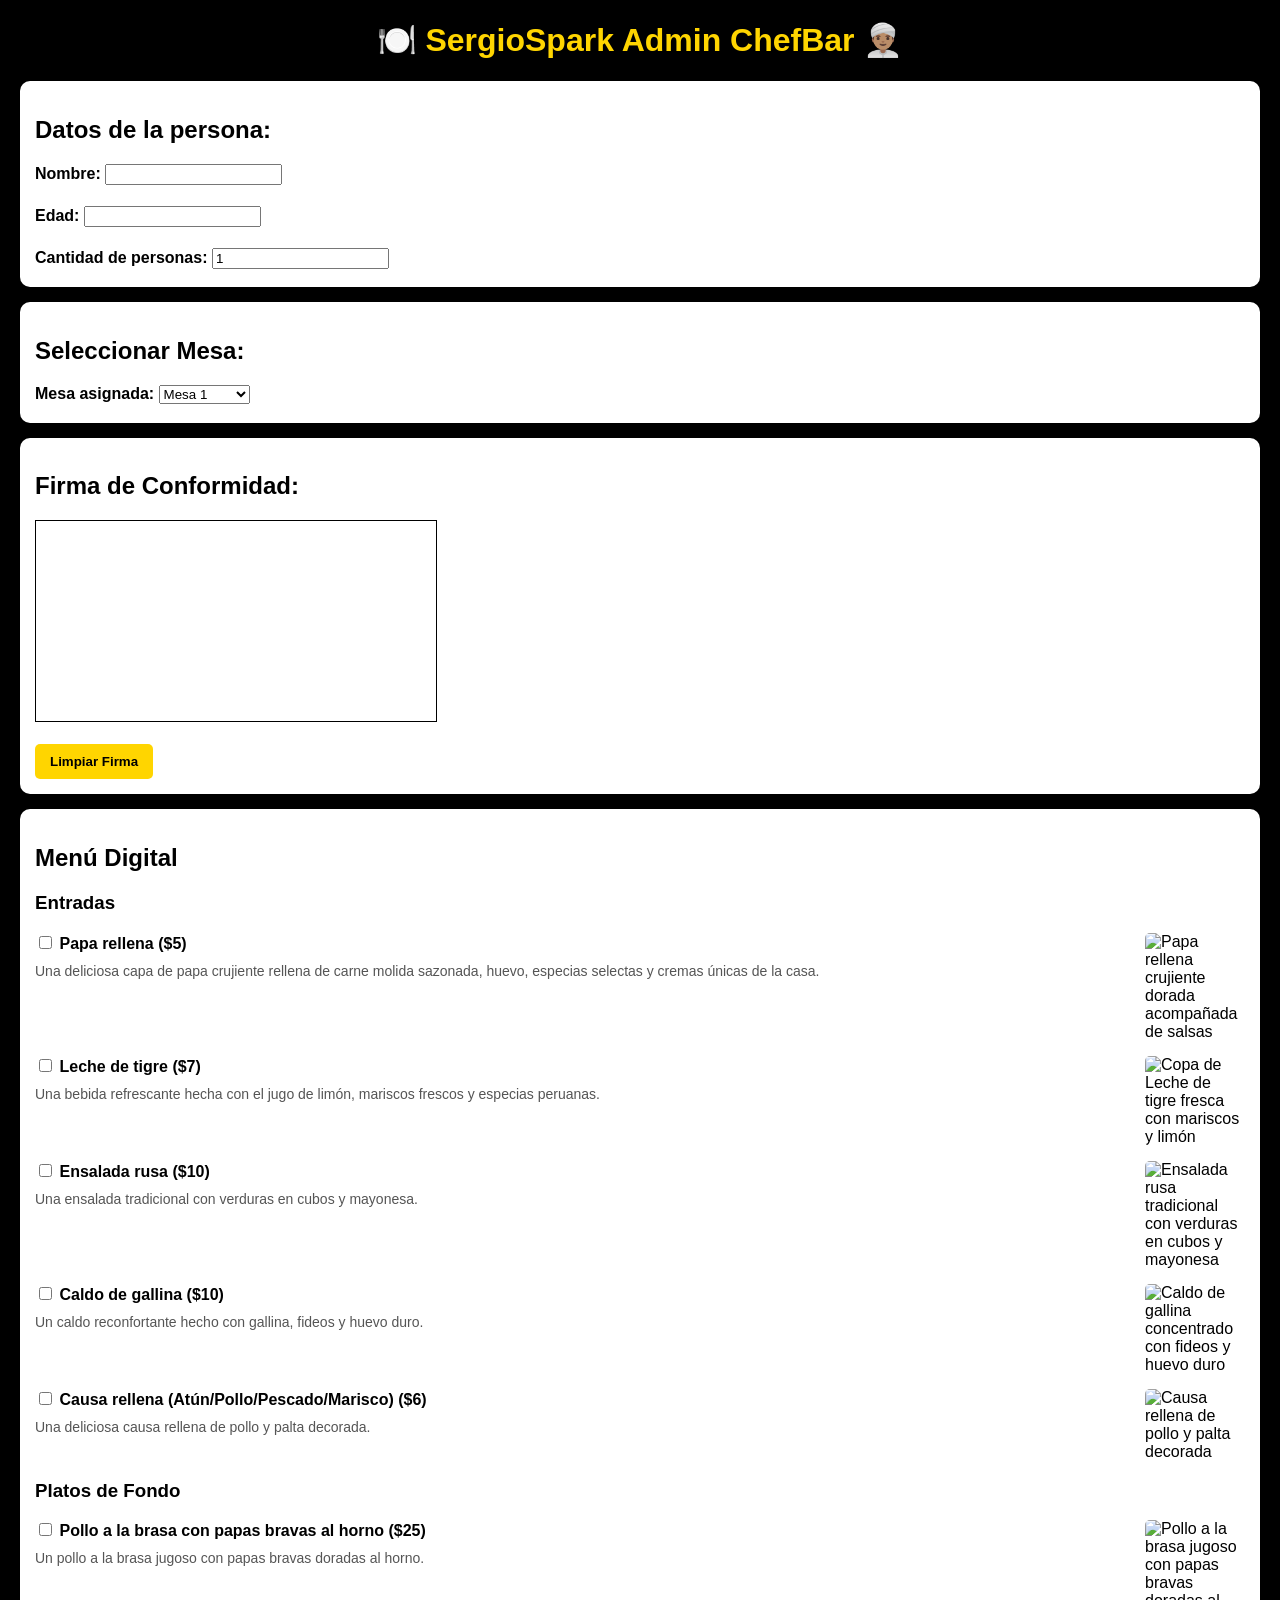
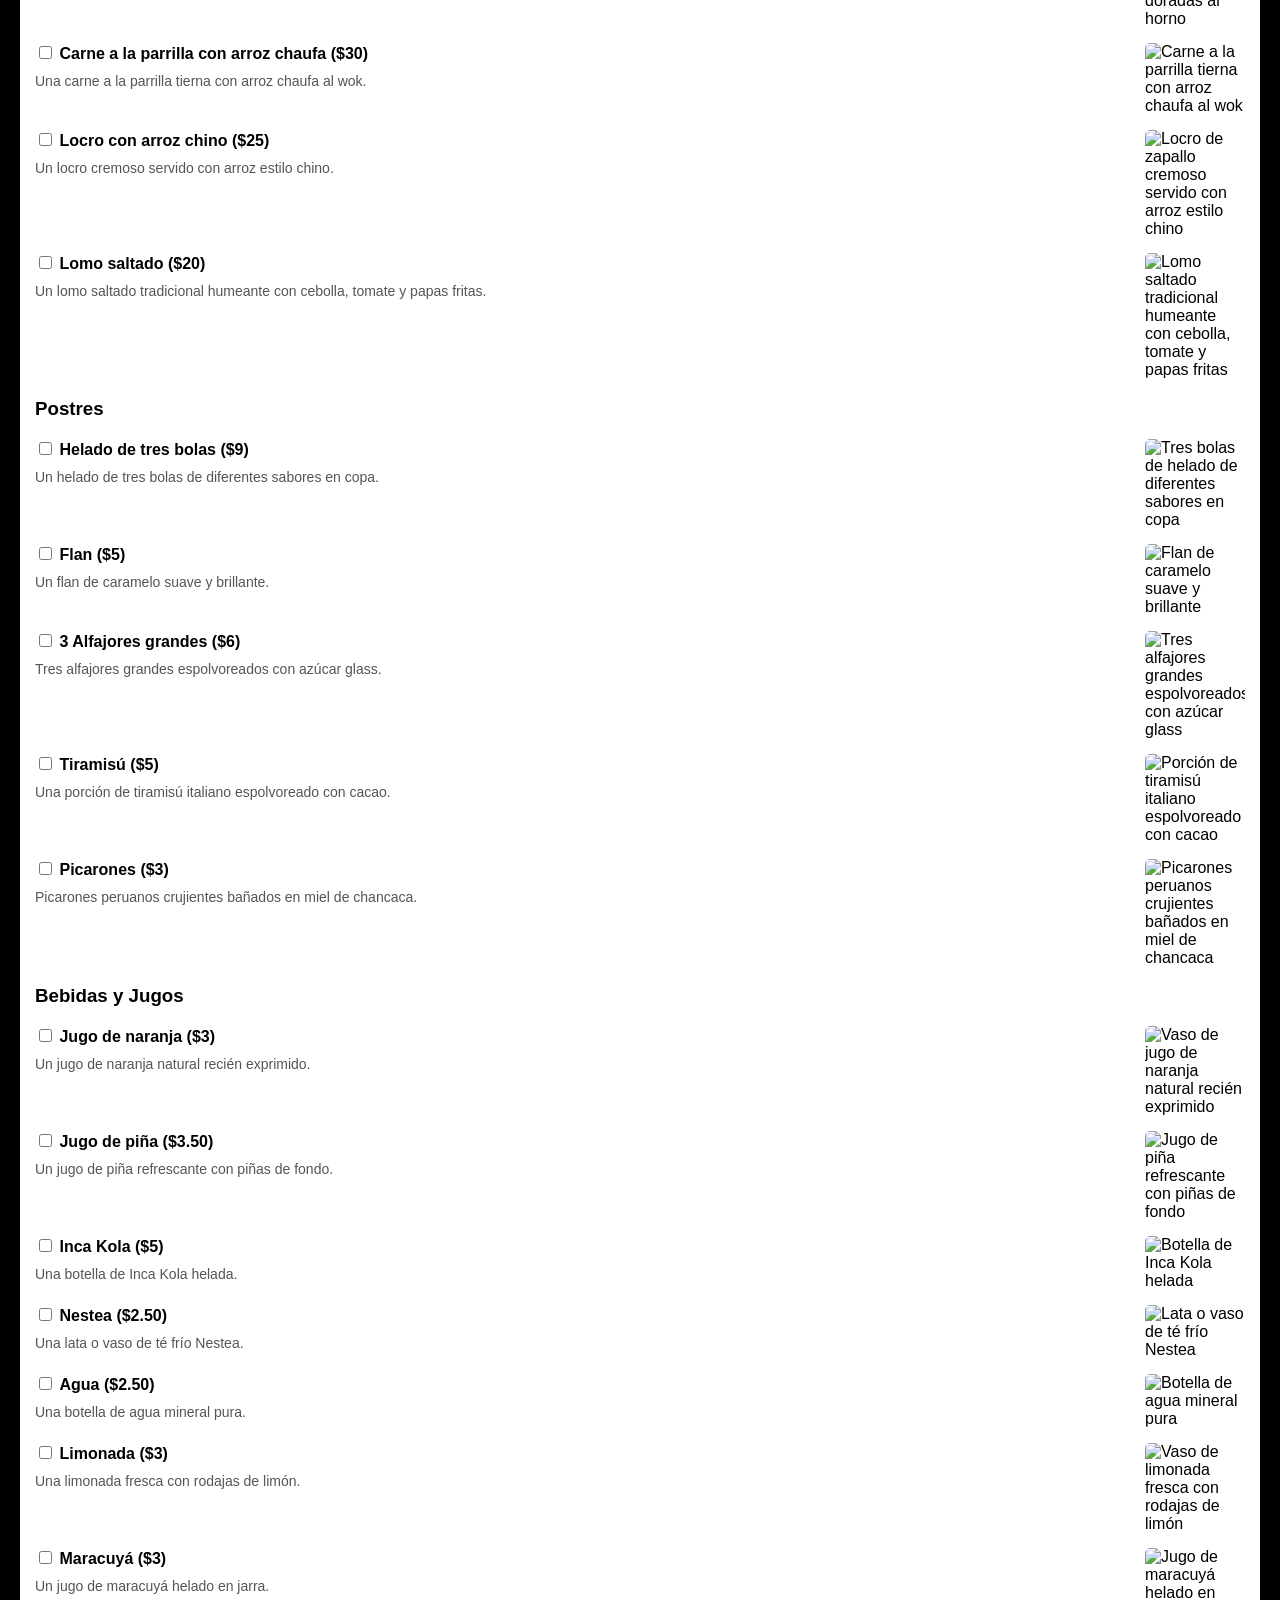
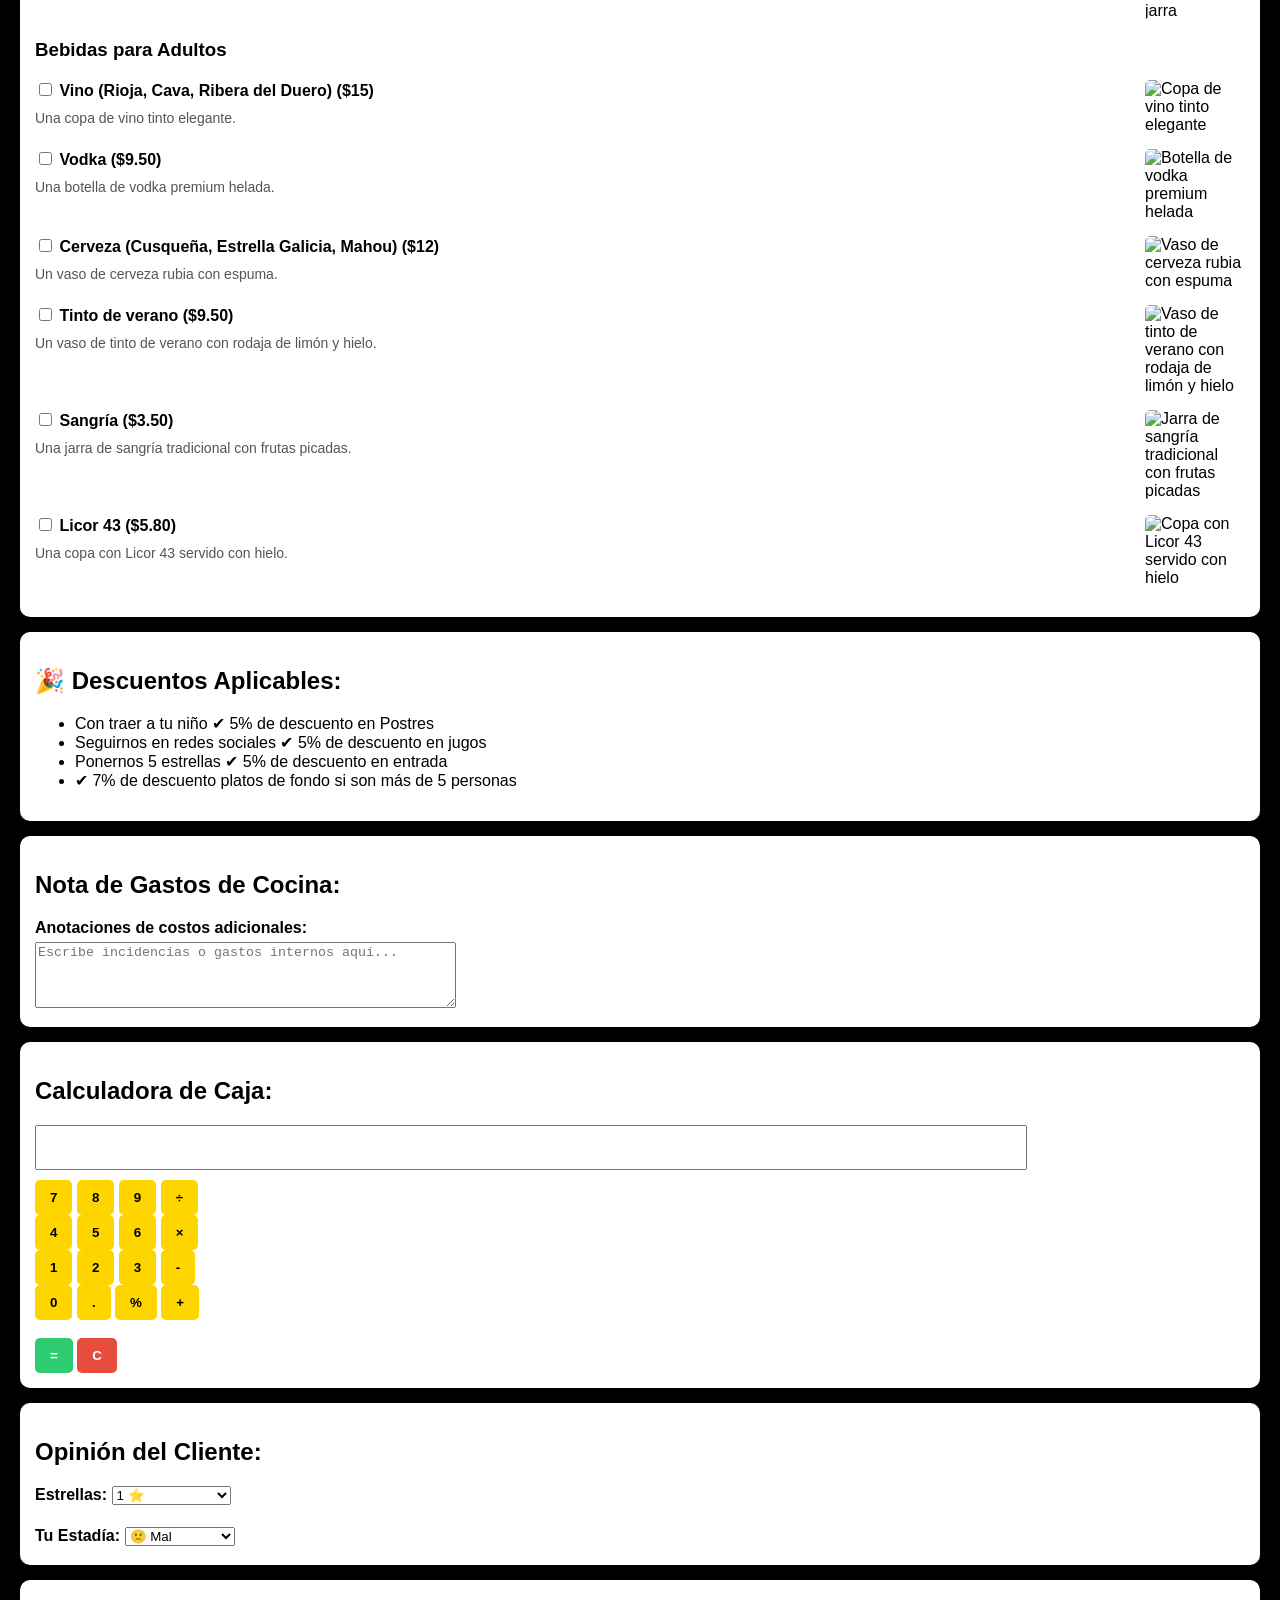
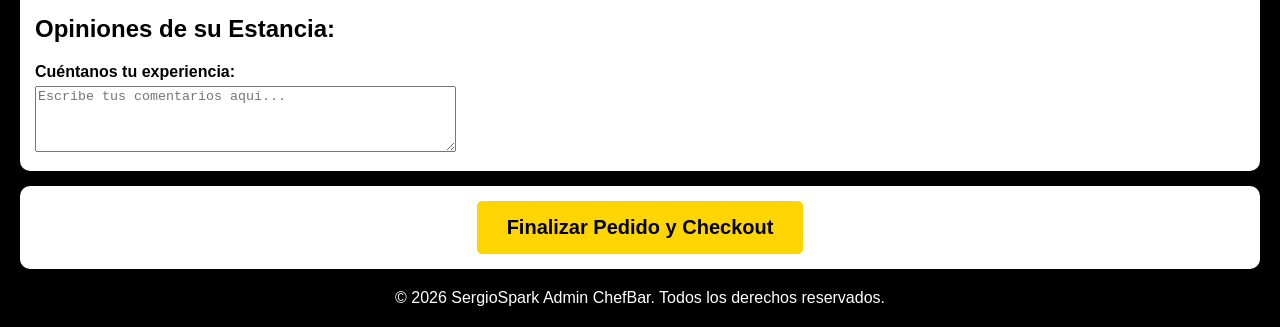
==== commit 7a2c3d15: "res" ====
--- a/index.html
+++ b/index.html
@@ -1,347 +1,397 @@
 <!DOCTYPE html>
 <html lang="es">
 <head>
-
     <meta charset="UTF-8">
-    <title>SergioSpark Admin ChefBar</title>
-    <link rel="stylesheet" href="styles.css">
+    <meta name="viewport" content="width=device-width, initial-scale=1.0">
+    <title>SergioSpark Admin ChefBar - Sistema de Gestión de Pedidos</title>
+    
+    <meta name="description" content="Sistema inteligente de administración, comandas y menú digital para SergioSpark Admin ChefBar. Gestiona mesas, calcula totales y registra la satisfacción del cliente.">
+    <meta name="keywords" content="SergioSpark, ChefBar, comandas, menú digital, restaurante, gastronomía peruana">
+    <meta name="robots" content="index, follow">
+    <meta name="author" content="SergioSpark">
+    
+    <link rel="stylesheet" href="css/styles.css">
     <link rel="icon" href="https://cdn-icons-png.flaticon.com/512/3075/3075977.png" type="image/png">
 
     <style>
-    body { font-family: Arial; background: #000000; margin: 20px; }
-    h1 { text-align: center; color: #ffd500; }
-    .box { background: rgb(255, 255, 255); padding: 15px; margin: 10px 0; border-radius: 10px; }
-    label { font-weight: bold; }
-    button { padding: 10px; background: #ffd500; color: rgb(255, 255, 255); border: none; cursor: pointer; }
-    .resultado { font-size: 18px; color: green; }
-    .animacion { animation: parpadeo 1s infinite; }
-    @keyframes parpadeo {
-        0% { opacity: 10; }
-        50% { opacity: 0.5; }
-        100% { opacity: 10; }
-    }
-
-
-    body {
-        background-image: url('https://img.freepik.com/fotos-premium/fondo-acuarela-naranja-amarillo-fondo-blanco_664601-2956.jpg'); 
-        background-size: cover;
-        }
+        body { 
+            font-family: Arial, sans-serif; 
+            background: #000000 url('https://img.freepik.com/fotos-premium/fondo-acuarela-naranja-amarillo-fondo-blanco_664601-2956.jpg') no-repeat center center fixed; 
+            background-size: cover;
+            margin: 20px; 
+        }
+        h1 { text-align: center; color: #ffd500; text-shadow: 2px 2px 4px rgba(0,0,0,0.6); }
+        .box { background: rgb(255, 255, 255); padding: 15px; margin: 15px 0; border-radius: 10px; box-shadow: 0 4px 6px rgba(0,0,0,0.1); }
+        label { font-weight: bold; display: inline-block; margin-bottom: 5px; }
+        button { padding: 10px 15px; background: #ffd500; color: #000; border: none; font-weight: bold; cursor: pointer; border-radius: 5px; }
+        button:hover { background: #e6be00; }
+        .resultado { font-size: 18px; color: green; }
+        .animacion { animation: parpadeo 1s infinite; }
+        @keyframes parpadeo {
+            0% { opacity: 1; }
+            50% { opacity: 0.5; }
+            100% { opacity: 1; }
+        }
+        .menu-item { margin-bottom: 15px; overflow: hidden; }
+        .menu-item img { width: 100px; height: auto; float: right; border-radius: 5px; }
+        .menu-item p { margin: 5px 0; font-size: 14px; color: #555; }
     </style>
-
-
 </head>
 <body>
 
-
-<h1>🍽️ SergioSpark Admin ChefBar 👳🏽‍♂️</h1>
-
-<div class="box">
-    <h2>Datos de la persona:</h2>
-    Nombre: <input type="text" id="nombre"><br><br>
-    Edad: <input type="number" id="edad"><br><br>
-    Cantidad de personas: <input type="number" id="personas" value="1">
-</div>
-
-
-
-
-
-
-
-<div class="box">
-    <h2>Seleccionar Mesa:</h2>
-    <select id="mesa">
-        <option>Mesa 1</option>
-        <option>Mesa 2</option>
-        <option>Mesa 3</option>
-        <option>Mesa 4</option>
-        <option>Mesa 5</option>
-        <option>Mesa 6</option>
-        <option>Mesa 7</option>
-        <option>Mesa 8</option>
-        <option>Mesa 9</option>
-        <option>Mesa 11</option>
-        <option>Mesa 12</option>
-        <option>Mesa 13</option>
-        <option>Mesa VIP 1</option>
-        <option>Mesa VIP 2</option>
-        <option>Mesa VIP 3</option>
-        <option>Mesa VIP 4</option>
-        <option>Mesa VIP 5</option>
-    </select>
-</div>
-
-
-
-
-
-<div class="box">
-    <h2>Firma:</h2>
-<canvas id="firma" width="400" height="200" style="border:1px solid black;"></canvas>
-<br>
-<button onclick="limpiar()">Limpiar</button>
-
-</div>
-<script>
-    let canvas = document.getElementById("firma");
-    let ctx = canvas.getContext("2d");
-
-    let dibujando = false;
-</script>
-
-
-
-
-
-<div class="box">
-    <h2>Menú:</h2>
-
-    <h3>Entradas:</h3>
-    <input type="checkbox" value="5"> Papa rellena ($5)<br>
-    <img src="https://perudelights.com/wp-content/uploads/2013/09/Papa-rellena.-jpg-P1017113.jpg" alt="" style="width: 100px; height: auto; margin-left: 560px;"><br>
-
-
-    <input type="checkbox" value="7"> Leche de tigre ($7)<br>
-    <img src="https://images.mrcook.app/recipe-image/019746fb-3390-77e0-bbf7-04ba1e704731?cacheKey=RnJpLCAwNiBKdW4gMjAyNSAyMTowNjoxNiBHTVQ=" alt="" style="width: 100px; height: auto; margin-left: 560px;"><br>
-
-
-    <input type="checkbox" value="5"> Ensalada rusa ($10)<br>
-    <img src="https://imagenes2.eltiempo.com/files/image_600_455/files/fp/uploads/2026/05/11/6a01dff85a409.r_d.808-487-4676.png" alt="" style="width: 100px; height: auto; margin-left: 560px;"><br>
-
-
-    <input type="checkbox" value="6"> Caldo de gallina ($10)<br>
-    <img src="https://encrypted-tbn0.gstatic.com/images?q=tbn:ANd9GcSvENC5jSbEm3_ArbsHaFXCl1o3v5_sffZN9Q&s" alt="" style="width: 100px; height: auto; margin-left: 560px;"><br>
-
-
-    <input type="checkbox" value="6"> Causa rellena de (atun pollo pescado marisco) (6$)<br>
-    <img src="https://acomer.pe/wp-content/uploads/2018/02/causalimeniaweb.jpg" alt="" style="width: 100px; height: auto; margin-left: 560px;"><br>
-
-
-    <h3>Fondos:</h3>
-    <input type="checkbox" value="25"> Pollo a la brasa con papas brabas al horno ($25)<br>
-    <img src="https://tofuu.getjusto.com/orioneat-local/resized2/uu7qw8zZxbvqb8Rq5-2400-x.webp" alt="" style="width: 100px; height: auto; margin-left: 560px;"><br>
-
-
-    <input type="checkbox" value="30"> Carne a la parrilla con arroz chaufa de (pollo,pescado,marisco) ($30)<br>
-<img src="https://encrypted-tbn0.gstatic.com/images?q=tbn:ANd9GcQPza-uMudwSxPn_jCp1CLXLBxko2qTMRHTuQ&s" alt="" style="width: 100px; height: auto; margin-left: 560px;"><br>
-
-
-    <input type="checkbox" value="25"> Locro con arroz chino ($25)<br>
-<img src="https://alimentosanocuerposano.com/wp-content/uploads/2017/08/Locro-de-zapallo-sello-de-agua-500x459.jpg" alt="" style="width: 100px; height: auto; margin-left: 560px;"><br>
-
-
-    <input type="checkbox" value="20"> lomo saltado ($20)<br>
-<img src="https://www.giallozafferano.es/images/255-25509/lomo-saltado_1200x800.jpg" alt="" style="width: 100px; height: auto; margin-left: 560px;"><br>
-
-
-    <h3>Postres:</h3>
-    <input type="checkbox" value="9"> Helado de tres bolas (vainilla,chocolate,fresa,maraculla) ($9)<br>
-    <img src="https://encrypted-tbn0.gstatic.com/images?q=tbn:ANd9GcQb39Rwo4NiWwpmIpQ_RzDacaZCJ8PTWE2GwA&s" alt="" style="width: 100px; height: auto; margin-left: 560px;"><br>
-    
-    
-    <input type="checkbox" value="5"> flan ($5)<br>
-    <img src="https://dietamediterranea.com/wp-content/uploads/2017/04/20170424-Flan.jpg" alt="" style="width: 100px; height: auto; margin-left: 560px;"><br>
-
-
-    <input type="checkbox" value="6"> 3 alfajor grandes ($6)<br>
-    <img src="https://larosqueteria.es/wp-content/uploads/2025/08/20434-ALFAJOR-PLATO.jpg" alt="" style="width: 100px; height: auto; margin-left: 560px;"><br>
-
-
-    <input type="checkbox" value="5"> tiramisu ($5)<br>
-    <img src="https://www.giallozafferano.es/images/3-399/Tiramisu_1200x800.jpg" alt="" style="width: 100px; height: auto; margin-left: 560px;"><br>
-
-
-    <input type="checkbox" value="3"> picarones ($3)<br>
-    <img src="https://i.blogs.es/340e0b/picarones-peruanos/450_1000.jpg" alt="" style="width: 100px; height: auto; margin-left: 560px;"><br>
-
-
-    <h3>Jugos:</h3>
-    <input type="checkbox" value="3"> Jugo de naranja ($3)<br>
-    <img src="https://www.frutasmiguel.es/wp-content/uploads/2021/02/IMG_7627.jpg" alt="" style="width: 100px; height: auto; margin-left: 560px;"><br>
-
-
-    <input type="checkbox" value="3.50"> Jugo de piña ($3.50)<br>
-<img src="https://png.pngtree.com/thumb_back/fh260/background/20250227/pngtree-pineapple-juice-in-a-glass-with-white-and-pineapples-on-blur-image_17012371.jpg" alt="" style="width: 100px; height: auto; margin-left: 560px;"><br>
-
-
-    <input type="checkbox" value="5"> inka cola ($5)<br>
-<img src="https://encrypted-tbn0.gstatic.com/images?q=tbn:ANd9GcSKWQ_i9CziMmTXEknCYtIhyGp9Cb9dXuEoeg&s" alt="" style="width: 100px; height: auto; margin-left: 560px;"><br>
-
-
-    <input type="checkbox" value="2.50"> Nesti ($2.50)<br>
-<img src="https://mir-s3-cdn-cf.behance.net/project_modules/1400/a4d73926447439.563555064c85b.jpg" alt="" style="width: 100px; height: auto; margin-left: 560px;"><br>
-
-
-    <input type="checkbox" value="2.50"> agua ($2.50)<br>
-<img src="https://geoinnova.org/wp-content/uploads/2021/08/agua-1-3.jpg" alt="" style="width: 100px; height: auto; margin-left: 560px;"><br>
-
-
-    <input type="checkbox" value="3"> limonada ($3)<br>
-<img src="https://encrypted-tbn0.gstatic.com/images?q=tbn:ANd9GcRrYHxRJf8lcWi1070d5rM4M85NYjULv5Xa6A&s" alt="" style="width: 100px; height: auto; margin-left: 560px;"><br>
-
-
-    <input type="checkbox" value="3"> Maraculla ($3)<br>
-<img src="https://tofuu.getjusto.com/orioneat-local/resized2/jD6q82BE8umGoS276-2400-x.webp" alt="" style="width: 100px; height: auto; margin-left: 560px;"><br>
-
-
-
-    <h3>Jugos para adulto:</h3>
-    <input type="checkbox" value="15"> Vino (Rioja,Cava,Ribera del Duero) ($15)<br>
-    <img src="https://hips.hearstapps.com/hmg-prod/images/ab54f4ff-f970-45dd-8676-cda1725562d1.jpg?crop=0.692xw:1.00xh;0.308xw,0&resize=360:*" alt="" style="width: 100px; height: auto; margin-left: 560px;"><br>
-    
-    
-    <input type="checkbox" value="9.50"> Vodca ($9.50)<br>
-<img src="https://blogstudio.s3.theshoppad.net/staton/e34e3bedb8a714d734139ae3efa44348.png" alt="" style="width: 100px; height: auto; margin-left: 560px;"><br>
-
-
-    <input type="checkbox" value="12"> Cerveza (cusqueña,Estrella Galicia,Mahou) ($12)<br>
-    <img src="https://upload.wikimedia.org/wikipedia/commons/thumb/6/63/Helles_im_Glas-Helles_%28pale_beer%29.jpg/250px-Helles_im_Glas-Helles_%28pale_beer%29.jpg" alt="" style="width: 100px; height: auto; margin-left: 560px;"><br>
-    
-    
-    <input type="checkbox" value="9.50"> Tinto de verano ($9.50)<br>
-<img src="https://enrilemoine.com/wp-content/uploads/2023/08/tinto-de-verano-by-enrilemoine-1.jpg" alt="" style="width: 100px; height: auto; margin-left: 560px;"><br>
-
-
-    <input type="checkbox" value="3.50"> Sangria ($3.50)<br>
-<img src="https://encrypted-tbn0.gstatic.com/images?q=tbn:ANd9GcQar8NbraixlxMO3tJvFeGNwUIdKzbIwjR7lg&s" alt="" style="width: 100px; height: auto; margin-left: 560px;"><br>
-
-
-    <input type="checkbox" value="5.80"> Licor 43 ($5.80)<br>
-<img src="https://thecocktaillovers.com/wp-content/uploads/Screen-Shot-2015-10-04-at-18.08.02.png" alt="" style="width: 100px; height: auto; margin-left: 560px;"><br>
-
-
-</div>
-
-
-
-
-<div class="box">
-    <h2>🎉 Descuentos:</h2>
-    <p>Con traer a tu niño ✔ 5% de descuento en Postres</p>
-    <p>Seguirnos en redes sociales ✔ 5% de descuento en jugos</p>
-    <p>Ponernos 5 estrellas ✔ 5% de descuento en entrada </p>
-    <p>✔ 7% de descuento platos de fondo si son más de 5 personas</p>
-</div>
-
-
-
-
-
-<div class="box">
-    <h2> Nota de Gastos:</h2>
-    <textarea id="nota" rows="4" cols="50" placeholder="Escribe algo..."></textarea>
-</div>
-
-
-
-
-
-    <div class="box">
-    <h2>Calculadora:</h2>
-        <div class="calc">
-            <input type="text" id="pantalla" readonly>
-
-            <br>
-            <button onclick="agregar('7')">7</button>
-            <button onclick="agregar('8')">8</button>
-            <button onclick="agregar('9')">9</button>
-            <button onclick="agregar('/')">÷</button>
-
-            <br>
-            <button onclick="agregar('4')">4</button>
-            <button onclick="agregar('5')">5</button>
-            <button onclick="agregar('6')">6</button>
-            <button onclick="agregar('*')">×</button>
-
-            <br>
-            <button onclick="agregar('1')">1</button>
-            <button onclick="agregar('2')">2</button>
-            <button onclick="agregar('3')">3</button>
-            <button onclick="agregar('-')">-</button>
-
-            <br>
-            <button onclick="agregar('0')">0</button>
-            <button onclick="agregar('.')">.</button>
-            <button onclick="porcentaje()">%</button>
-            <button onclick="agregar('+')">+</button>
-
-            <br>
-            <button onclick="calcular()">=</button>
-            <button onclick="limpiar()">C</button>
+    <header>
+        <h1>🍽️ SergioSpark Admin ChefBar 👳🏽‍♂️</h1>
+    </header>
+
+    <main>
+        <section class="box">
+            <h2>Datos de la persona:</h2>
+            <label for="nombre">Nombre:</label> 
+            <input type="text" id="nombre"><br><br>
+            <label for="edad">Edad:</label> 
+            <input type="number" id="edad"><br><br>
+            <label for="personas">Cantidad de personas:</label> 
+            <input type="number" id="personas" value="1">
+        </section>
+
+        <section class="box">
+            <h2>Seleccionar Mesa:</h2>
+            <label for="mesa">Mesa asignada:</label>
+            <select id="mesa">
+                <option>Mesa 1</option>
+                <option>Mesa 2</option>
+                <option>Mesa 3</option>
+                <option>Mesa 4</option>
+                <option>Mesa 5</option>
+                <option>Mesa 6</option>
+                <option>Mesa 7</option>
+                <option>Mesa 8</option>
+                <option>Mesa 9</option>
+                <option>Mesa 11</option>
+                <option>Mesa 12</option>
+                <option>Mesa 13</option>
+                <option>Mesa VIP 1</option>
+                <option>Mesa VIP 2</option>
+                <option>Mesa VIP 3</option>
+                <option>Mesa VIP 4</option>
+                <option>Mesa VIP 5</option>
+            </select>
+        </section>
+
+        <section class="box">
+            <h2>Firma de Conformidad:</h2>
+            <canvas id="firma" width="400" height="200" style="border:1px solid black; background: #fff;"></canvas>
+            <br><br>
+            <button type="button" onclick="limpiarFirma()">Limpiar Firma</button>
+        </section>
+
+        <section class="box">
+            <h2>Menú Digital</h2>
+
+            <h3>Entradas</h3>
+            <div class="menu-item">
+                <img src="https://perudelights.com/wp-content/uploads/2013/09/Papa-rellena.-jpg-P1017113.jpg" alt="Papa rellena crujiente dorada acompañada de salsas">
+                <input type="checkbox" value="5"> <label>Papa rellena ($5)</label>
+                <p>Una deliciosa capa de papa crujiente rellena de carne molida sazonada, huevo, especias selectas y cremas únicas de la casa.</p>
+            </div>
+
+            <div class="menu-item">
+                <img src="https://images.mrcook.app/recipe-image/019746fb-3390-77e0-bbf7-04ba1e704731?cacheKey=RnJpLCAwNiBKdW4gMjAyNSAyMTowNjoxNiBHTVQ=" alt="Copa de Leche de tigre fresca con mariscos y limón">
+                <input type="checkbox" value="7"> <label>Leche de tigre ($7)</label>
+            <p>Una bebida refrescante hecha con el jugo de limón, mariscos frescos y especias peruanas.</p>
+            </div>
+
+            <div class="menu-item">
+                <img src="https://imagenes2.eltiempo.com/files/image_600_455/files/fp/uploads/2026/05/11/6a01dff85a409.r_d.808-487-4676.png" alt="Ensalada rusa tradicional con verduras en cubos y mayonesa">
+                <input type="checkbox" value="10"> <label>Ensalada rusa ($10)</label>
+                <p>Una ensalada tradicional con verduras en cubos y mayonesa.</p>
+            </div>
+
+            <div class="menu-item">
+                <img src="https://encrypted-tbn0.gstatic.com/images?q=tbn:ANd9GcSvENC5jSbEm3_ArbsHaFXCl1o3v5_sffZN9Q&s" alt="Caldo de gallina concentrado con fideos y huevo duro">
+                <input type="checkbox" value="10"> <label>Caldo de gallina ($10)</label>
+                <p>Un caldo reconfortante hecho con gallina, fideos y huevo duro.</p>
+            </div>
+
+            <div class="menu-item">
+                <img src="https://acomer.pe/wp-content/uploads/2018/02/causalimeniaweb.jpg" alt="Causa rellena de pollo y palta decorada">
+                <input type="checkbox" value="6"> <label>Causa rellena (Atún/Pollo/Pescado/Marisco) ($6)</label>
+                <p>Una deliciosa causa rellena de pollo y palta decorada.</p>
+            </div>
+
+            <h3>Platos de Fondo</h3>
+            <div class="menu-item">
+                <img src="https://tofuu.getjusto.com/orioneat-local/resized2/uu7qw8zZxbvqb8Rq5-2400-x.webp" alt="Pollo a la brasa jugoso con papas bravas doradas al horno">
+                <input type="checkbox" value="25"> <label>Pollo a la brasa con papas bravas al horno ($25)</label>
+                <p>Un pollo a la brasa jugoso con papas bravas doradas al horno.</p>
+            </div>
+
+            <div class="menu-item">
+                <img src="https://encrypted-tbn0.gstatic.com/images?q=tbn:ANd9GcQPza-uMudwSxPn_jCp1CLXLBxko2qTMRHTuQ&s" alt="Carne a la parrilla tierna con arroz chaufa al wok">
+                <input type="checkbox" value="30"> <label>Carne a la parrilla con arroz chaufa ($30)</label>
+                <p>Una carne a la parrilla tierna con arroz chaufa al wok.</p>
+            </div>
+
+            <div class="menu-item">
+                <img src="https://alimentosanocuerposano.com/wp-content/uploads/2017/08/Locro-de-zapallo-sello-de-agua-500x459.jpg" alt="Locro de zapallo cremoso servido con arroz estilo chino">
+                <input type="checkbox" value="25"> <label>Locro con arroz chino ($25)</label>
+                <p>Un locro cremoso servido con arroz estilo chino.</p>
+            </div>
+
+            <div class="menu-item">
+                <img src="https://www.giallozafferano.es/images/255-25509/lomo-saltado_1200x800.jpg" alt="Lomo saltado tradicional humeante con cebolla, tomate y papas fritas">
+                <input type="checkbox" value="20"> <label>Lomo saltado ($20)</label>
+                <p>Un lomo saltado tradicional humeante con cebolla, tomate y papas fritas.</p>
+            </div>
+
+            <h3>Postres</h3>
+            <div class="menu-item">
+                <img src="https://encrypted-tbn0.gstatic.com/images?q=tbn:ANd9GcQb39Rwo4NiWwpmIpQ_RzDacaZCJ8PTWE2GwA&s" alt="Tres bolas de helado de diferentes sabores en copa">
+                <input type="checkbox" value="9"> <label>Helado de tres bolas ($9)</label>
+                <p>Un helado de tres bolas de diferentes sabores en copa.</p>
+            </div>
+
+            <div class="menu-item">
+                <img src="https://dietamediterranea.com/wp-content/uploads/2017/04/20170424-Flan.jpg" alt="Flan de caramelo suave y brillante">
+                <input type="checkbox" value="5"> <label>Flan ($5)</label>
+                <p>Un flan de caramelo suave y brillante.</p>
+            </div>
+
+            <div class="menu-item">
+                <img src="https://larosqueteria.es/wp-content/uploads/2025/08/20434-ALFAJOR-PLATO.jpg" alt="Tres alfajores grandes espolvoreados con azúcar glass">
+                <input type="checkbox" value="6"> <label>3 Alfajores grandes ($6)</label>
+                <p>Tres alfajores grandes espolvoreados con azúcar glass.</p>
+            </div>
+
+            <div class="menu-item">
+                <img src="https://www.giallozafferano.es/images/3-399/Tiramisu_1200x800.jpg" alt="Porción de tiramisú italiano espolvoreado con cacao">
+                <input type="checkbox" value="5"> <label>Tiramisú ($5)</label>
+                <p>Una porción de tiramisú italiano espolvoreado con cacao.</p>
+            </div>
+
+            <div class="menu-item">
+                <img src="https://i.blogs.es/340e0b/picarones-peruanos/450_1000.jpg" alt="Picarones peruanos crujientes bañados en miel de chancaca">
+                <input type="checkbox" value="3"> <label>Picarones ($3)</label>
+                <p>Picarones peruanos crujientes bañados en miel de chancaca.</p>
+            </div>
+
+            <h3>Bebidas y Jugos</h3>
+            <div class="menu-item">
+                <img src="https://www.frutasmiguel.es/wp-content/uploads/2021/02/IMG_7627.jpg" alt="Vaso de jugo de naranja natural recién exprimido">
+                <input type="checkbox" value="3"> <label>Jugo de naranja ($3)</label>
+                <p>Un jugo de naranja natural recién exprimido.</p>
+            </div>
+
+            <div class="menu-item">
+                <img src="https://png.pngtree.com/thumb_back/fh260/background/20250227/pngtree-pineapple-juice-in-a-glass-with-white-and-pineapples-on-blur-image_17012371.jpg" alt="Jugo de piña refrescante con piñas de fondo">
+                <input type="checkbox" value="3.50"> <label>Jugo de piña ($3.50)</label>
+                <p>Un jugo de piña refrescante con piñas de fondo.</p>
+            </div>
+
+            <div class="menu-item">
+                <img src="https://encrypted-tbn0.gstatic.com/images?q=tbn:ANd9GcSKWQ_i9CziMmTXEknCYtIhyGp9Cb9dXuEoeg&s" alt="Botella de Inca Kola helada">
+                <input type="checkbox" value="5"> <label>Inca Kola ($5)</label>
+                <p>Una botella de Inca Kola helada.</p>
+            </div>
+
+            <div class="menu-item">
+                <img src="https://mir-s3-cdn-cf.behance.net/project_modules/1400/a4d73926447439.563555064c85b.jpg" alt="Lata o vaso de té frío Nestea">
+                <input type="checkbox" value="2.50"> <label>Nestea ($2.50)</label>
+                <p>Una lata o vaso de té frío Nestea.</p>
+            </div>
+
+            <div class="menu-item">
+                <img src="https://geoinnova.org/wp-content/uploads/2021/08/agua-1-3.jpg" alt="Botella de agua mineral pura">
+                <input type="checkbox" value="2.50"> <label>Agua ($2.50)</label>
+                <p>Una botella de agua mineral pura.</p>
+            </div>
+
+            <div class="menu-item">
+                <img src="https://encrypted-tbn0.gstatic.com/images?q=tbn:ANd9GcRrYHxRJf8lcWi1070d5rM4M85NYjULv5Xa6A&s" alt="Vaso de limonada fresca con rodajas de limón">
+                <input type="checkbox" value="3"> <label>Limonada ($3)</label>
+                <p>Una limonada fresca con rodajas de limón.</p>
+            </div>
+
+            <div class="menu-item">
+                <img src="https://tofuu.getjusto.com/orioneat-local/resized2/jD6q82BE8umGoS276-2400-x.webp" alt="Jugo de maracuyá helado en jarra">
+                <input type="checkbox" value="3"> <label>Maracuyá ($3)</label>
+                <p>Un jugo de maracuyá helado en jarra.</p>
+            </div>
+
+            <h3>Bebidas para Adultos</h3>
+            <div class="menu-item">
+                <img src="https://hips.hearstapps.com/hmg-prod/images/ab54f4ff-f970-45dd-8676-cda1725562d1.jpg?crop=0.692xw:1.00xh;0.308xw,0&resize=360:*" alt="Copa de vino tinto elegante">
+                <input type="checkbox" value="15"> <label>Vino (Rioja, Cava, Ribera del Duero) ($15)</label>
+                <p>Una copa de vino tinto elegante.</p>
+            </div>
+
+            <div class="menu-item">
+                <img src="https://blogstudio.s3.theshoppad.net/staton/e34e3bedb8a714d734139ae3efa44348.png" alt="Botella de vodka premium helada">
+                <input type="checkbox" value="9.50"> <label>Vodka ($9.50)</label>
+                <p>Una botella de vodka premium helada.</p>
+            </div>
+
+            <div class="menu-item">
+                <img src="https://upload.wikimedia.org/wikipedia/commons/thumb/6/63/Helles_im_Glas-Helles_%28pale_beer%29.jpg/250px-Helles_im_Glas-Helles_%28pale_beer%29.jpg" alt="Vaso de cerveza rubia con espuma">
+                <input type="checkbox" value="12"> <label>Cerveza (Cusqueña, Estrella Galicia, Mahou) ($12)</label>
+                <p>Un vaso de cerveza rubia con espuma.</p>
+            </div>
+
+            <div class="menu-item">
+                <img src="https://enrilemoine.com/wp-content/uploads/2023/08/tinto-de-verano-by-enrilemoine-1.jpg" alt="Vaso de tinto de verano con rodaja de limón y hielo">
+                <input type="checkbox" value="9.50"> <label>Tinto de verano ($9.50)</label>
+                <p>Un vaso de tinto de verano con rodaja de limón y hielo.</p>
+            </div>
+
+            <div class="menu-item">
+                <img src="https://encrypted-tbn0.gstatic.com/images?q=tbn:ANd9GcQar8NbraixlxMO3tJvFeGNwUIdKzbIwjR7lg&s" alt="Jarra de sangría tradicional con frutas picadas">
+                <input type="checkbox" value="3.50"> <label>Sangría ($3.50)</label>
+                <p>Una jarra de sangría tradicional con frutas picadas.</p>
+            </div>
+
+            <div class="menu-item">
+                <img src="https://thecocktaillovers.com/wp-content/uploads/Screen-Shot-2015-10-04-at-18.08.02.png" alt="Copa con Licor 43 servido con hielo">
+                <input type="checkbox" value="5.80"> <label>Licor 43 ($5.80)</label>
+                <p>Una copa con Licor 43 servido con hielo.</p>
+            </div>
+        </section>
+
+        <section class="box">
+            <h2>🎉 Descuentos Aplicables:</h2>
+            <ul>
+                <li>Con traer a tu niño ✔ 5% de descuento en Postres</li>
+                <li>Seguirnos en redes sociales ✔ 5% de descuento en jugos</li>
+                <li>Ponernos 5 estrellas ✔ 5% de descuento en entrada</li>
+                <li>✔ 7% de descuento platos de fondo si son más de 5 personas</li>
+            </ul>
+        </section>
+
+        <section class="box">
+            <h2>Nota de Gastos de Cocina:</h2>
+            <label for="notaGastos">Anotaciones de costos adicionales:</label><br>
+            <textarea id="notaGastos" rows="4" cols="50" placeholder="Escribe incidencias o gastos internos aquí..."></textarea>
+        </section>
+
+        <section class="box">
+            <h2>Calculadora de Caja:</h2>
+            <div class="calc">
+                <input type="text" id="pantalla" readonly style="width: 80%; padding: 10px; font-size: 18px; margin-bottom: 10px;"><br>
+                <button type="button" onclick="agregar('7')">7</button>
+                <button type="button" onclick="agregar('8')">8</button>
+                <button type="button" onclick="agregar('9')">9</button>
+                <button type="button" onclick="agregar('/')">÷</button><br>
+
+                <button type="button" onclick="agregar('4')">4</button>
+                <button type="button" onclick="agregar('5')">5</button>
+                <button type="button" onclick="agregar('6')">6</button>
+                <button type="button" onclick="agregar('*')">×</button><br>
+
+                <button type="button" onclick="agregar('1')">1</button>
+                <button type="button" onclick="agregar('2')">2</button>
+                <button type="button" onclick="agregar('3')">3</button>
+                <button type="button" onclick="agregar('-')">-</button><br>
+
+                <button type="button" onclick="agregar('0')">0</button>
+                <button type="button" onclick="agregar('.')">.</button>
+                <button type="button" onclick="porcentaje()">%</button>
+                <button type="button" onclick="agregar('+')">+</button><br><br>
+
+                <button type="button" onclick="calcular()" style="background-color: #2ecc71; color: white;">=</button>
+                <button type="button" onclick="limpiarPantalla()" style="background-color: #e74c3c; color: white;">C</button>
+            </div>
+        </section>
+
+        <section class="box">
+            <h2>Opinión del Cliente:</h2>
+            <label for="estrellas">Estrellas:</label>
+            <select id="estrellas">
+                <option value="1">1 ⭐</option>
+                <option value="2">2 ⭐⭐</option>
+                <option value="3">3 ⭐⭐⭐</option>
+                <option value="4">4 ⭐⭐⭐⭐</option>
+                <option value="5">5 ⭐⭐⭐⭐⭐</option>
+            </select>
+            <br><br>
+            <label for="carita">Tu Estadía:</label>
+            <select id="carita">
+                <option>🙁 Mal</option>
+                <option>😐 Normal</option>
+                <option>🙃 Medio</option>
+                <option>😏 Interesante</option>
+                <option>😃 Excelente</option>
+            </select>
+        </section>
+
+        <section class="box">
+            <h2>Opiniones de su Estancia:</h2>
+            <label for="opinionCliente">Cuéntanos tu experiencia:</label><br>
+            <textarea id="opinionCliente" rows="4" cols="50" placeholder="Escribe tus comentarios aquí..."></textarea>
+        </section>
+
+        <div class="box" style="text-align: center;">
+            <button type="button" onclick="irGracias()" style="font-size: 20px; padding: 15px 30px;">Finalizar Pedido y Checkout</button>
         </div>
-        <script>
-            let pantalla = document.getElementById("pantalla");
-
-            function agregar(valor){
-                pantalla.value += valor;
+    </main>
+
+    <footer>
+        <p style="text-align: center; color: white; margin-top: 20px;">&copy; 2026 SergioSpark Admin ChefBar. Todos los derechos reservados.</p>
+    </footer>
+
+    <script>
+        // Lógica de Firma Digital (Canvas)
+        let canvas = document.getElementById("firma");
+        let ctx = canvas.getContext("2d");
+        let dibujando = false;
+
+        canvas.addEventListener("mousedown", () => dibujando = true);
+        canvas.addEventListener("mouseup", () => { ctx.beginPath(); dibujando = false; });
+        canvas.addEventListener("mousemove", dibujar);
+
+        function dibujar(event) {
+            if (!dibujando) return;
+            let rect = canvas.getBoundingClientRect();
+            ctx.lineWidth = 3;
+            ctx.lineCap = "round";
+            ctx.strokeStyle = "#000000";
+            
+            ctx.lineTo(event.clientX - rect.left, event.clientY - rect.top);
+            ctx.stroke();
+            ctx.beginPath();
+            ctx.moveTo(event.clientX - rect.left, event.clientY - rect.top);
+        }
+
+        function limpiarFirma() {
+            ctx.clearRect(0, 0, canvas.width, canvas.height);
+        }
+
+        // Lógica de la Calculadora de Caja
+        let pantalla = document.getElementById("pantalla");
+
+        function agregar(valor){
+            pantalla.value += valor;
+        }
+
+        function limpiarPantalla(){
+            pantalla.value = "";
+        }
+
+        function calcular(){
+            try{
+                // Uso controlado de eval para la simulación de calculadora local
+                pantalla.value = eval(pantalla.value);
+            }catch{
+                pantalla.value = "Error";
             }
-
-            function limpiar(){
-                pantalla.value = "";
-            }
-
-            function calcular(){
-                try{
-                    pantalla.value = eval(pantalla.value);
-                }catch{
-                    pantalla.value = "Error";
-                }
-            }
-
-            function porcentaje(){
-                pantalla.value = pantalla.value / 100;
-            }
-        </script>
-    </div>
-
-
-
-
-
-<div class="box">
-    <h2>Opinión:</h2>
-    Estrellas:
-    <select id="estrellas">
-        <option>1 ⭐</option>
-        <option>2 ⭐⭐</option>
-        <option>3 ⭐⭐⭐</option>
-        <option>4 ⭐⭐⭐⭐</option>
-        <option>5 ⭐⭐⭐⭐⭐</option>
-    </select><br><br>
-
-
-
-
-    Tu Estadia:
-    <select id="carita">
-        <option>🙁 Mal</option>
-        <option>😐 Normal</option>
-        <option>🙃 Medio</option>
-        <option>😏 Interesante</option>
-        <option>😃 Exelente</option>
-    </select>
-</div>
-
-
-
-
-<div class="box">
-    <h2>Opiniones de su Estancia:</h2>
-    <textarea id="nota" rows="4" cols="50" placeholder="Escribe algo..."></textarea>
-</div>
-
-
-
-
-<div class="box">
-    <button onclick="irGracias()">Finalizar</button>
-    <script>
+        }
+
+        function porcentaje(){
+            pantalla.value = parseFloat(pantalla.value) / 100;
+        }
+
+        // Redirección Final
         function irGracias(){
             window.location.href = "https://theartneon.com/cdn/shop/files/Thank_You_Come_Again_LED_Neon_Sign_c386cfd4-840a-4b38-a230-660b8595b4ca.jpg?v=1734283334";
         }
     </script>
-
-</div>
-
 </body>
 </html>
